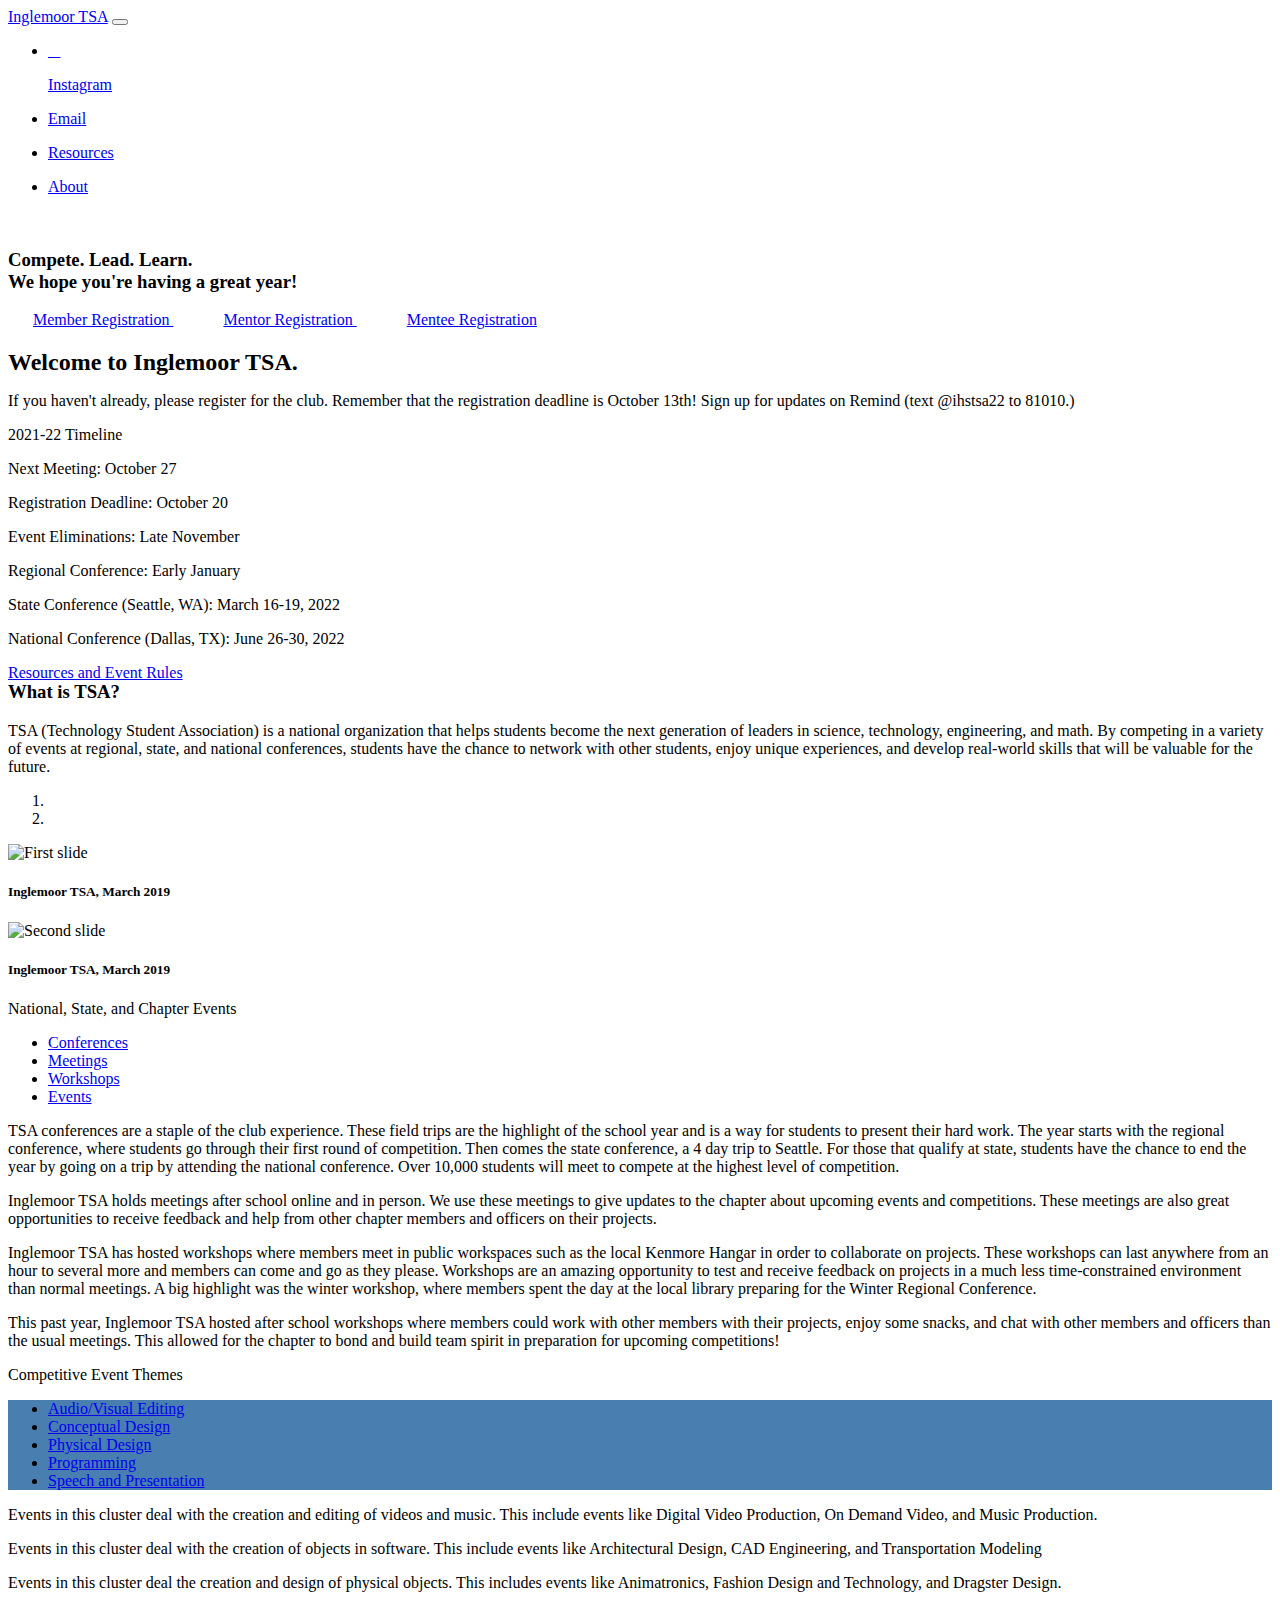
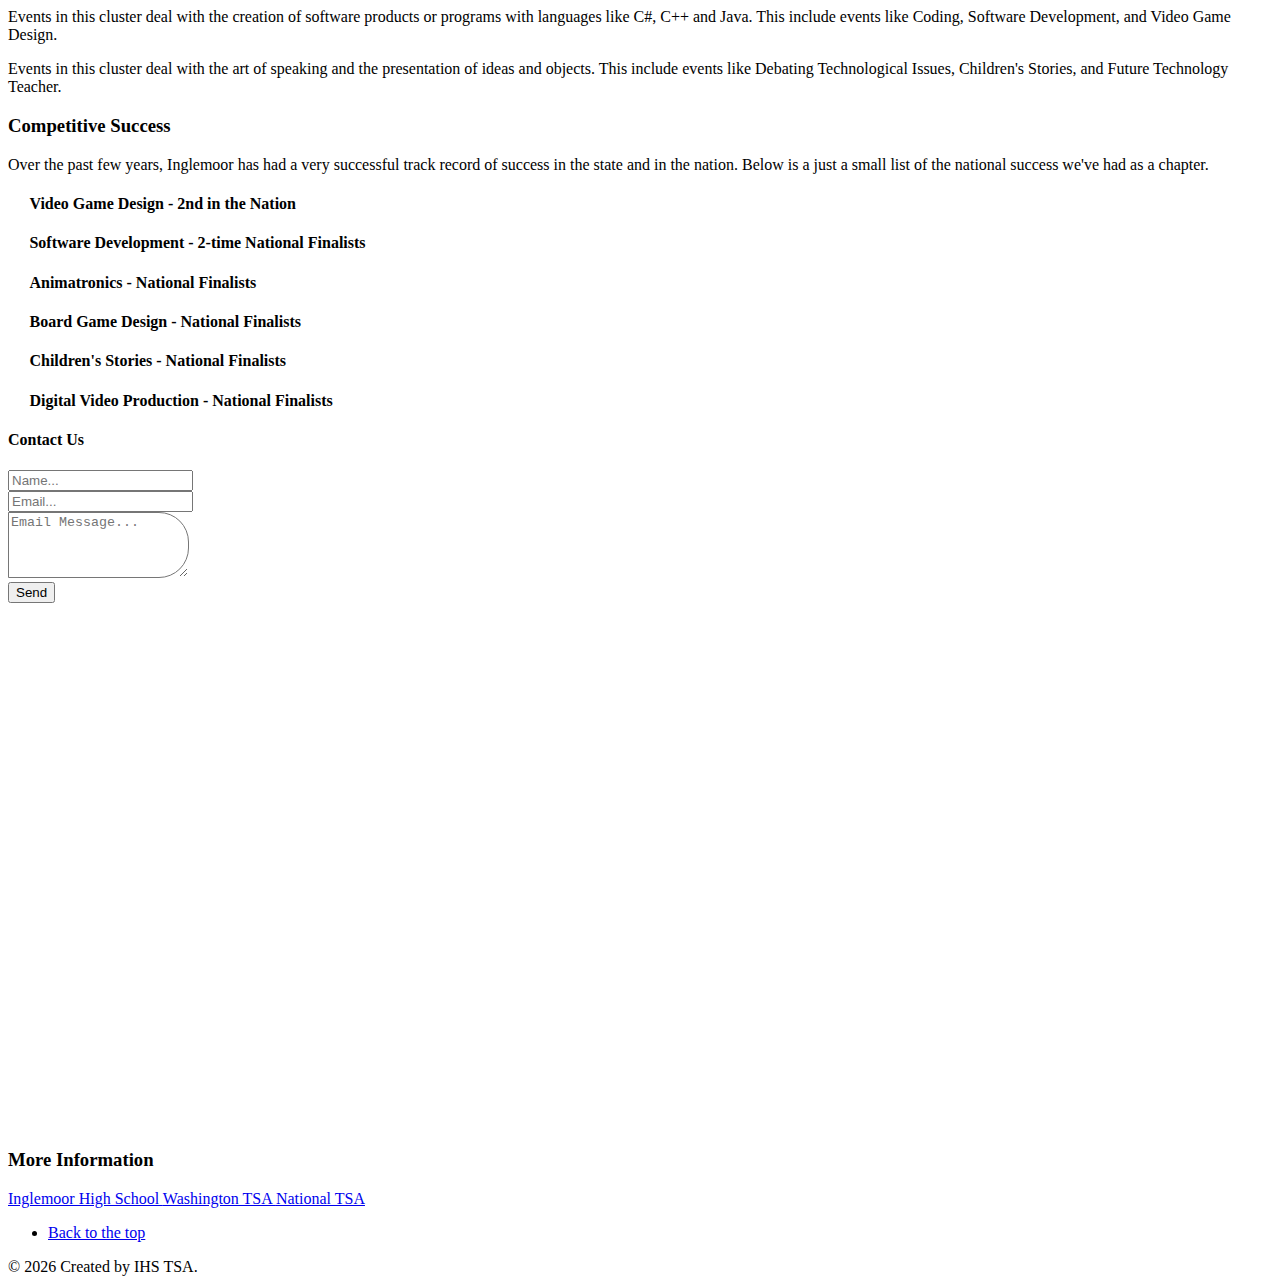
==== index.html @ 2f1ca730 "Updated new meeting date" ====
<!DOCTYPE html>
<html lang="en">

  <head>
    <meta charset="utf-8">
    <link rel="apple-touch-icon" sizes="76x76" href="./assets/img/tsafavicon.png">
    <link rel="icon" type="image/png" href="./assets/img/tsafavicon.png">
    <meta http-equiv="X-UA-Compatible" content="IE=edge,chrome=1">
    <title>
      Inglemoor TSA
    </title>
    <meta content='width=device-width, initial-scale=1.0, maximum-scale=1.0, user-scalable=0, shrink-to-fit=no' name='viewport'>
    <!--     Fonts and icons     -->
    <link href="https://fonts.googleapis.com/css?family=Montserrat:400,700,200" rel="stylesheet" />
    <link rel="stylesheet" href="https://use.fontawesome.com/releases/v5.7.1/css/all.css" integrity="sha384-fnmOCqbTlWIlj8LyTjo7mOUStjsKC4pOpQbqyi7RrhN7udi9RwhKkMHpvLbHG9Sr" crossorigin="anonymous">
    <!-- CSS Files -->
    <link href="./assets/css/bootstrap.min.css" rel="stylesheet">
    <link href="./assets/css/now-ui-kit.css?v=1.3.0" rel="stylesheet">
    <link href="https://stackpath.bootstrapcdn.com/font-awesome/4.7.0/css/font-awesome.min.css" rel="stylesheet" integrity="sha384-wvfXpqpZZVQGK6TAh5PVlGOfQNHSoD2xbE+QkPxCAFlNEevoEH3Sl0sibVcOQVnN" crossorigin="anonymous">
    <link href="./assets/css/style.css" rel="stylesheet">
  </head>

  <body class="page sidebar-collapse">

    <!-- Navbar -->
    <nav class="navbar navbar-expand-lg bg-primary fixed-top navbar-transparent " color-on-scroll="400">
      <div class="container">
        <div class="navbar-translate">
            <a class="navbar-brand" href="index.html"> Inglemoor TSA</a>
          <button class="navbar-toggler navbar-toggler" type="button" data-toggle="collapse" data-target="#navigation" aria-controls="navigation-index" aria-expanded="false" aria-label="Toggle navigation">
            <span class="navbar-toggler-bar top-bar"></span>
            <span class="navbar-toggler-bar middle-bar"></span>
            <span class="navbar-toggler-bar bottom-bar"></span>
          </button>
        </div>
        <div class="collapse navbar-collapse justify-content-end" id="navigation" data-nav-image="./assets/img/blurred-image-1.jpg">
          <ul class="navbar-nav">
            <li class="nav-item">
              <a class="nav-link" rel="tooltip" title="Follow us on Instagram" data-placement="bottom" href="https://www.instagram.com/inglemoor.tsa" target="_blank">
                <i class="fab fa-instagram"></i>
                <p class="d-lg-none d-xl-none">Instagram</p>
              </a>
            </li>
            <li class="nav-item">
              <a class="nav-link" rel="tooltip" title="Email us at inglemoortsa@gmail.com" data-placement="bottom" href="mailto:inglemoortsa@gmail.com?Subject=Hello%20IHS%20TSA" target="_top">
                <i class="now-ui-icons ui-1 ui-1_send"></i>
                <p class="d-lg-none d-xl-none">Email</p>
              </a>
            </li>
            <li class="nav-item">
            <a class="nav-link" href="https://drive.google.com/drive/folders/16uQmJypPgnLexwmYpbRObGXFiiJC6xYQ?usp=sharing" rel="tooltip" title="Switch to your Northshore Google Account" data-placement="bottom" target = "_blank">
                <i class="now-ui-icons tech_laptop"></i>
                <p>Resources</p>
              </a>
            </li>
            <li class="nav-item">
            <a class="nav-link" href="about.html" data-placement="bottom">
                <i class="now-ui-icons users_circle-08"></i>
                <p>About</p>
              </a>
            </li>
          </ul>
        </div>
      </div>
    </nav>

    <!-- Header -->
    <div class="page-header clear-filter" id="top" filter-color="orange">
      <div class="page-header-image" data-parallax="true" style="background-image:url('./assets/img/header/windmill.jfif');">
      </div>
      <div class="container">
        <div class="content-center brand">
          <img class="n-logo" src="./assets/img/header/frontgraphic.png" alt="" style = "min-height: auto; min-width: 75%;">
          <h3>Compete. Lead. Learn. <br/> We hope you're having a great year!</h3>

          <!-- Buttons under TSA logo -->
          <!-- Start of year buttons -->
          <a class="btn btn-neutral" target="_blank" rel="tooltip" data-placement="bottom" href="https://docs.google.com/forms/d/e/1FAIpQLSfoUBsogIMEVehLX74bJMoBsNfw-wT_D99LBGN1bb6L07uhzQ/viewform?usp=sf_link" style = "padding: 15px 25px 15px 25px;">
              <i class="now-ui-icons users_single-02"></i>
              Member Registration
          </a>
          <!-- Mentor Buttons -->
          
		      <a class="btn btn-neutral" target="_blank" rel="tooltip" data-placement="bottom" href="https://forms.gle/ethvfmnzJB6XDJAx6" style = "padding: 15px 25px 15px 25px;">
              <i class="now-ui-icons users_single-02"></i>
              Mentor Registration
          </a>
		      <a class="btn btn-neutral" target="_blank" rel="tooltip" data-placement="bottom" href="https://forms.gle/YxXmYoLeg2dANt896" style = "padding: 15px 25px 15px 25px;">
              <i class="now-ui-icons users_single-02"></i>
              Mentee Registration
          </a>
          

		      <!-- End of year buttons -->
          <!-- <a class="btn btn-neutral" target="_blank" rel="tooltip" data-placement="bottom" href="https://forms.gle/AuGXgxDoPjwCP9Ry5" style = "padding: 15px 25px 15px 25px;">
              <i class="now-ui-icons users_single-02"></i>
              Officer Applications
          </a>
		      <a class="btn btn-neutral" target="_blank" rel="tooltip" data-placement="bottom" href="https://docs.google.com/document/d/1FndL2mR5WWJ3wUA2AVEcpjriUdsRX6xfFj9uJY3TSYU/edit?usp=sharing" style = "padding: 15px 25px 15px 25px;">
              <i class="now-ui-icons users_single-02"></i>
              Post-State Update
          </a> -->
        </div>
      </div>
    </div>

    <!-- Main -->
    <div class="main container">

      <!-- Message Section -->
      <div class="section section-basic text-center" id="basic-elements">
        <h2 class="title" style = "margin-bottom: 5px;">Welcome to Inglemoor TSA.</h2>
        <p class = "title">If you haven't already, please register for the club. Remember that the registration deadline is October 13th! Sign up for updates on Remind (text @ihstsa22 to 81010.)</p>
        <p class="title" style = "margin-bottom: 5px;">2021-22 Timeline</p>
        <p>Next Meeting: October 27</p>
        <p>Registration Deadline: October 20</p>
        <p>Event Eliminations: Late November </p>
        <p>Regional Conference: Early January</p>
        <p>State Conference (Seattle, WA): March 16-19, 2022</p>
        <p>National Conference (Dallas, TX): June 26-30, 2022</p>
        <a href="https://drive.google.com/drive/u/2/folders/1sJAF5T8ODwF3Au9y7CvcfVaIJR-aQvQP" class="btn btn-info btn-round" role="button" style = "margin-bottom: 20px;">
          Resources and Event Rules
        </a>
      </div>

      <!-- What is TSA Section -->
      <div class="section row" style = "margin-top: -20px;">
        <div class="col-md-8 ml-auto mr-auto text-center">
          <h3 class="title">What is TSA?</h3>
          <p>TSA (Technology Student Association) is a national organization that helps students become the next generation of leaders in science, technology, engineering, and math. By competing in a variety of events at regional, state, and national conferences, students have the chance to network with other students, enjoy unique experiences, and develop real-world skills that will be valuable for the future.</p>
        </div>
      </div>

      <!-- Carousel -->
      <div class="section row justify-content-center">
        <div class="col-lg-8 col-md-12">
          <div id="carouselExampleIndicators" class="carousel slide" data-ride="carousel">
            <ol class="carousel-indicators">
              <li data-target="#carouselExampleIndicators" data-slide-to="0" class="active"></li>
              <li data-target="#carouselExampleIndicators" data-slide-to="1"></li>
            </ol>
            <div class="carousel-inner" role="listbox">
              <div class="carousel-item active">
                <img class="d-block" src="assets/img/carousel/chapterphoto.jpg" alt="First slide">
                <div class="carousel-caption d-none d-md-block alpha60">
                  <h5>Inglemoor TSA, March 2019</h5>
                </div>
              </div>
              <div class="carousel-item">
                <img class="d-block" src="assets/img/carousel/teamphoto.jpg" alt="Second slide">
                <div class="carousel-caption d-none d-md-block alpha60">
                  <h5>Inglemoor TSA, March 2019</h5>
                </div>
              </div>
            </div>
            <a class="carousel-control-prev" href="#carouselExampleIndicators" role="button" data-slide="prev">
              <i class="now-ui-icons arrows-1_minimal-left"></i>
            </a>
            <a class="carousel-control-next" href="#carouselExampleIndicators" role="button" data-slide="next">
              <i class="now-ui-icons arrows-1_minimal-right"></i>
            </a>
          </div>
        </div>
      </div>

      <!-- Events Section -->
      <div class="section row">
        <div class="text-center col-md-8 ml-auto col-xl-10 mr-auto">
          <p class="category">National, State, and Chapter Events</p>
          <div class="card">
            <div class="card-header">
              <ul class="nav nav-tabs justify-content-center" role="tablist">
                <li class="nav-item">
                  <a class="nav-link active" data-toggle="tab" href="#conferences">
                    Conferences
                  </a>
                </li>
                <li class="nav-item">
                  <a class="nav-link" data-toggle="tab" href="#meetings">
                    Meetings
                  </a>
                </li>
                <li class="nav-item">
                  <a class="nav-link" data-toggle="tab" href="#workshops">
                    Workshops
                  </a>
                </li>
                <li class="nav-item">
                  <a class="nav-link" data-toggle="tab" href="#events">
                    Events
                  </a>
                </li>
              </ul>
            </div>
            <div class="card-body">
              <div class="tab-content text-center">
                <div class="tab-pane active" id="conferences">
                  <p>TSA conferences are a staple of the club experience. These field trips are the highlight of the school year and is a way for students to present their hard work. The year starts with the regional conference, where students go through their first round of competition. Then comes the state conference, a 4 day trip to Seattle. For those that qualify at state, students have the chance to end the year by going on a trip by attending the national conference. Over 10,000 students will meet to compete at the highest level of competition.</p>
                </div>
                <div class="tab-pane" id="meetings">
                  <p>Inglemoor TSA holds meetings after school online and in person. We use these meetings to give updates to the chapter about upcoming events and competitions. These meetings are also great opportunities to receive feedback and help from other chapter members and officers on their projects.</p>
                </div>
                <div class="tab-pane" id="workshops">
                  <p>Inglemoor TSA has hosted workshops where members meet in public workspaces such as the local Kenmore Hangar in order to collaborate on projects. These workshops can last anywhere from an hour to several more and members can come and go as they please. Workshops are an amazing opportunity to test and receive feedback on projects in a much less time-constrained environment than normal meetings. A big highlight was the winter workshop, where members spent the day at the local library preparing for the Winter Regional Conference.</p>
                </div>
                <div class="tab-pane" id="events">
                  <p>
                    This past year, Inglemoor TSA hosted after school workshops where members could work with other members with their projects, enjoy some snacks, and chat with other members and officers than the usual meetings. This allowed for the chapter to bond and build team spirit in preparation for upcoming competitions!
                  </p>
                </div>
              </div>
            </div>
          </div>
        </div>
      </div>

      <!-- Clusters Section -->
      <div class="section row">
        <div class="text-center col-md-8 ml-auto col-xl-10 mr-auto">
          <p class="category">Competitive Event Themes</p>
          <div class="card">
            <div class="card-header">
              <ul class="nav nav-tabs nav-tabs-neutral justify-content-center" role="tablist" style="background-color:#487eb0;">
                <li class="nav-item">
                  <a class="nav-link active" data-toggle="tab" href="#audioVisual">Audio/Visual Editing</a>
                </li>
                <li class="nav-item">
                  <a class="nav-link" href="#conceptualDesign" data-toggle="tab">Conceptual Design</a>
                </li>
                <li class="nav-item">
                  <a class="nav-link" href="#physicalDesign" data-toggle="tab">Physical Design</a>
                </li>
                <li class="nav-item">
                  <a class="nav-link" href="#programming" data-toggle="tab">Programming</a>
                </li>
                <li class="nav-item">
                  <a class="nav-link" href="#speechPresentation" data-toggle="tab">Speech and Presentation</a>
                </li>
              </ul>
            </div>
            <div class="card-body">
              <div class="tab-content text-center">
                <div class="tab-pane active" id="audioVisual">
                  <p>Events in this cluster deal with the creation and editing of videos and music. This include events like Digital Video Production, On Demand Video, and Music Production.</p>
                </div>
                <div class="tab-pane" id="conceptualDesign">
                  <p>Events in this cluster deal with the creation of objects in software. This include events like Architectural Design, CAD Engineering, and Transportation Modeling</p>
                </div>
                <div class="tab-pane" id="physicalDesign">
                  <p>Events in this cluster deal the creation and design of physical objects. This includes events like Animatronics, Fashion Design and Technology, and Dragster Design.</p>
                </div>
                <div class="tab-pane" id="programming">
                  <p>Events in this cluster deal with the creation of software products or programs with languages like C#, C++ and Java. This include events like Coding, Software Development, and Video Game Design.</p>
                </div>
                <div class="tab-pane" id="speechPresentation">
                  <p>
                    Events in this cluster deal with the art of speaking and the presentation of ideas and objects. This include events like Debating Technological Issues, Children's Stories, and Future Technology Teacher.
                  </p>
                </div>
              </div>
            </div>
          </div>
        </div>
      </div>

      <!-- Accomplishments Section -->
      <div class="section row">
        <div class="text-center col-md-12 col-lg-12 mr-auto ml-auto">
          <h3>
            Competitive Success
          </h3>
          <p>Over the past few years, Inglemoor has had a very successful track record of success in the state and in the nation. Below is a just a small list of the national success we've had as a chapter.</p>
          <h4>
            <i class="fas fa-trophy" style = "margin-right: 5px;"></i> Video Game Design - 2nd in the Nation
          </h4>
          <h4>
            <i class="fas fa-trophy" style = "margin-right: 5px;"></i> Software Development - 2-time National Finalists
          </h4>
          <h4>
            <i class="fas fa-trophy" style = "margin-right: 5px;"></i> Animatronics - National Finalists
          </h4>
          <h4>
            <i class="fas fa-trophy" style = "margin-right: 5px;"></i> Board Game Design - National Finalists
          </h4>
          <h4>
            <i class="fas fa-trophy" style = "margin-right: 5px;"></i> Children's Stories - National Finalists
          </h4>
          <h4>
            <i class="fas fa-trophy" style = "margin-right: 5px;"></i> Digital Video Production - National Finalists
          </h4>
        </div>
      </div>

      <!-- Calendar -->
      <!-- <div class="section row" style = "margin-top: 20px; background-image: url('assets/officerphotos1920/valley.jpeg'); background-size: cover; background-position: top center; min-height: 700px;">
        <div class="container text-center">
          <h2 class="title">Inglemoor TSA Calendar</h2>
          <p class="description">Keep track of all TSA news and events.</p>
          <iframe src="https://calendar.google.com/calendar/embed?src=inglemoortsa%40gmail.com&ctz=America%2FLos_Angeles" style="border: 0" width="800" height="600" frameborder="0" scrolling="no"></iframe>
        </div>
      </div> -->

    </div>

    <!-- Contact Section -->
    <div class="section section-signup" style="background-image: url('./assets/img/contactBackground.jfif'); background-size: cover; background-position: top center; min-height: 700px;">
      <div class="container">
        <div class="row">
          <div class="card card-signup" data-background-color="gray">
            <form name = "contact" class="form" method="POST" action="" data-netlify="true">
              <div class="card-header text-center">
                <h4 class="card-title title-up">Contact Us</h4>
              </div>
              <div class="card-body">
                <div class="input-group no-border">
                  <div class="input-group-prepend">
                    <span class="input-group-text">
                      <i class="now-ui-icons users_circle-08"></i>
                    </span>
                  </div>
                  <input type="text" class="form-control" placeholder="Name..." name = "name" required="required" aria-label="required" />
                </div>
                <div class="input-group no-border">
                  <div class="input-group-prepend">
                    <span class="input-group-text">
                      <i class="now-ui-icons ui-1_email-85"></i>
                    </span>
                  </div>
                  <input type="email" placeholder="Email..." class="form-control" name = "email" required="required" aria-label="required" />
                </div>
                <div class="input-group no-border">
                  <div class="input-group-prepend">
                    <span class="input-group-text">
                      <i class="now-ui-icons text_caps-small"></i>
                    </span>
                  </div>
                  <textarea style = "border-radius: 30px; border-top-left-radius: 0; border-bottom-left-radius: 0;" type="message" class="form-control" placeholder="Email Message..." rows = "4" name = "message" required="required" aria-label="required"></textarea>
                </div>
              </div>
              <div class="card-footer text-center">
                <button type="submit" class="btn btn-neutral btn-round btn-lg">Send</button>
              </div>
            </form>
          </div>
        </div>
      </div>
    </div>

    <!-- Pre Footer -->
    <div class="section" data-background-color="black">
      <div class="container">
        <div class="row justify-content-md-center">
          <div class="text-center col-md-12 col-lg-8">
            <h3 class="title">More Information</h3>
          </div>
          <div class="text-center col-md-12 col-lg-8">
            <a href="https://inglemoor.nsd.org/" class="btn btn-primary btn-round" role="button">
              Inglemoor High School
            </a>
            <a href="https://www.washingtontsa.org/" class="btn btn-primary btn-round" role="button">
              Washington TSA
            </a>
            <a href="https://tsaweb.org/" class="btn btn-primary btn-round" role="button">
              National TSA
            </a>
          </div>
        </div>
      </div>
    </div>

    <!-- Main Footer -->
    <footer class="footer" data-background-color="black">
      <div class=" container ">
        <nav>
          <ul>
            <li>
              <a href="#top">
                Back to the top
              </a>
            </li>
          </ul>
        </nav>
        <div class="copyright" id="copyright">
          &copy;
          <script>
            document.getElementById('copyright').appendChild(document.createTextNode(new Date().getFullYear()))
          </script> Created by IHS TSA.
        </div>
      </div>
    </footer>

    <!--   Core JS Files   -->
    <script src="./assets/js/core/jquery.min.js" type="text/javascript"></script>
    <script src="./assets/js/core/popper.min.js" type="text/javascript"></script>
    <script src="./assets/js/core/bootstrap.min.js" type="text/javascript"></script>

    <!-- Control Center for Now Ui Kit: parallax effects, scripts for the example pages etc -->
    <script src="./assets/js/now-ui-kit.js?v=1.3.0" type="text/javascript"></script>
    <!--  Plugin for the Sliders, full documentation here: http://refreshless.com/nouislider/ -->
    <script src="./assets/js/plugins/nouislider.min.js" type="text/javascript"></script>

  </body>

</html>
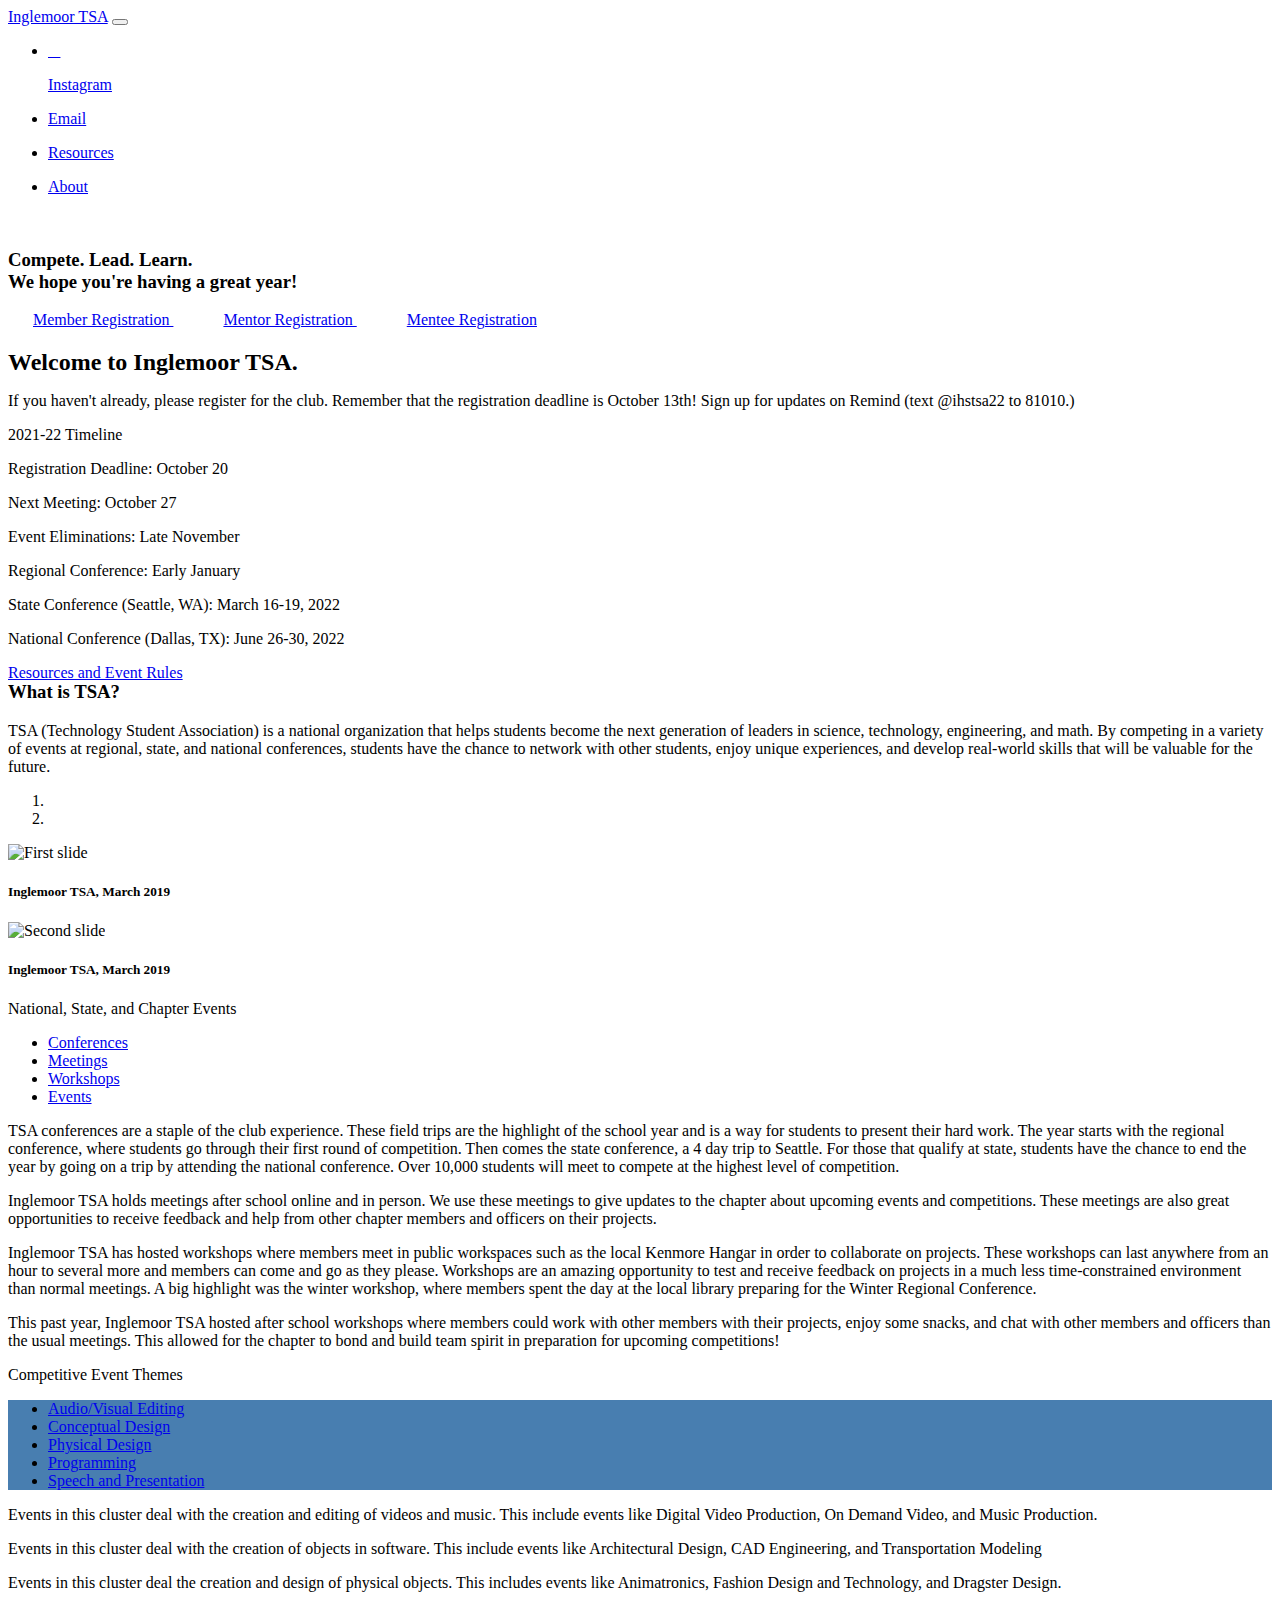
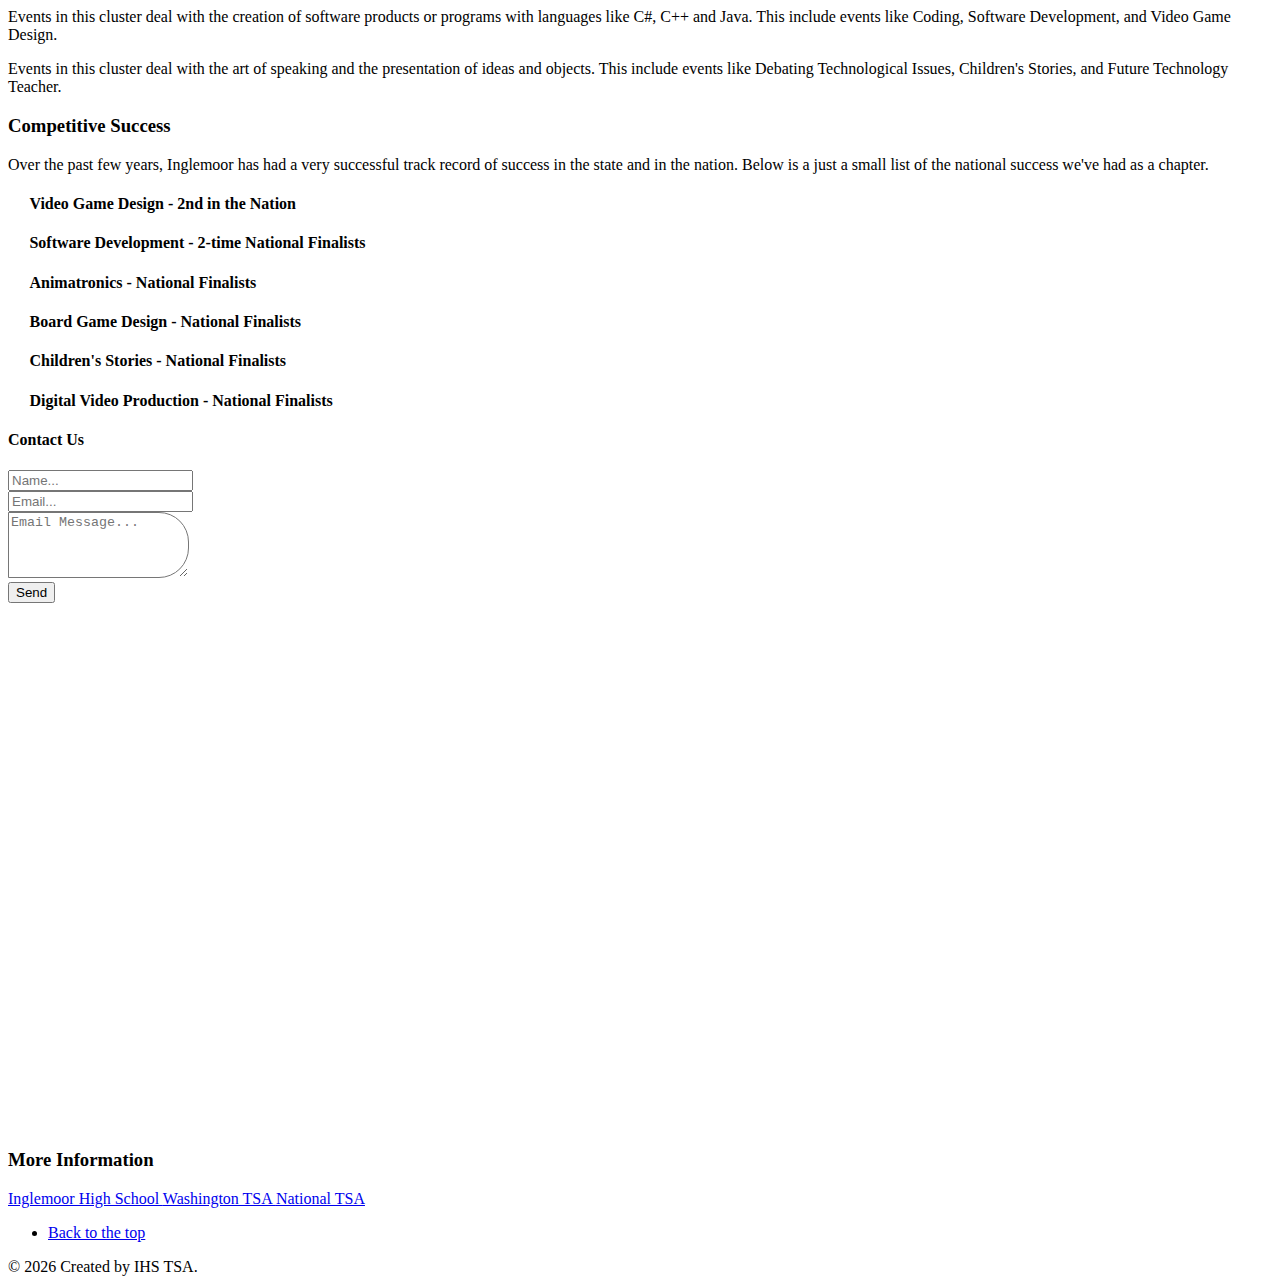
==== commit 1fca22fb: "Reorganized order of events on main page" ====
--- a/index.html
+++ b/index.html
@@ -112,8 +112,8 @@
         <h2 class="title" style = "margin-bottom: 5px;">Welcome to Inglemoor TSA.</h2>
         <p class = "title">If you haven't already, please register for the club. Remember that the registration deadline is October 13th! Sign up for updates on Remind (text @ihstsa22 to 81010.)</p>
         <p class="title" style = "margin-bottom: 5px;">2021-22 Timeline</p>
+        <p>Registration Deadline: October 20</p>
         <p>Next Meeting: October 27</p>
-        <p>Registration Deadline: October 20</p>
         <p>Event Eliminations: Late November </p>
         <p>Regional Conference: Early January</p>
         <p>State Conference (Seattle, WA): March 16-19, 2022</p>
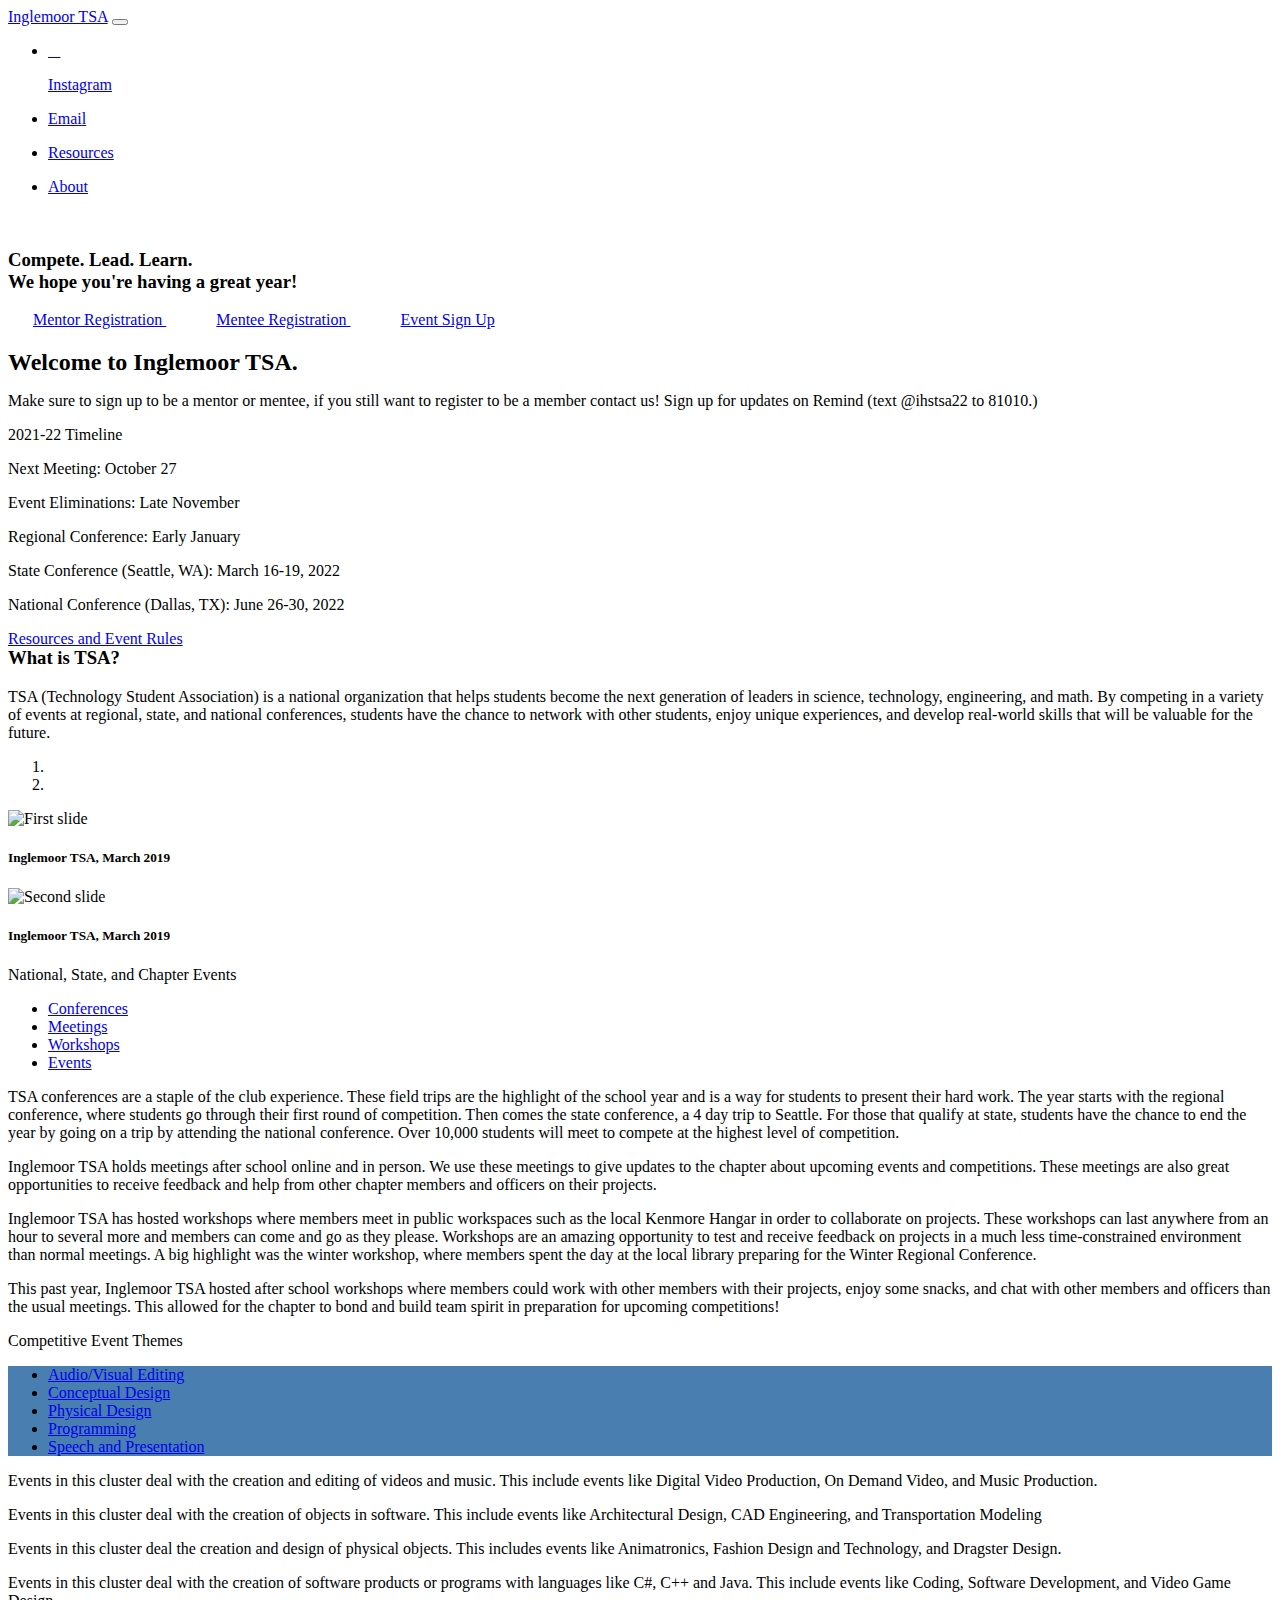
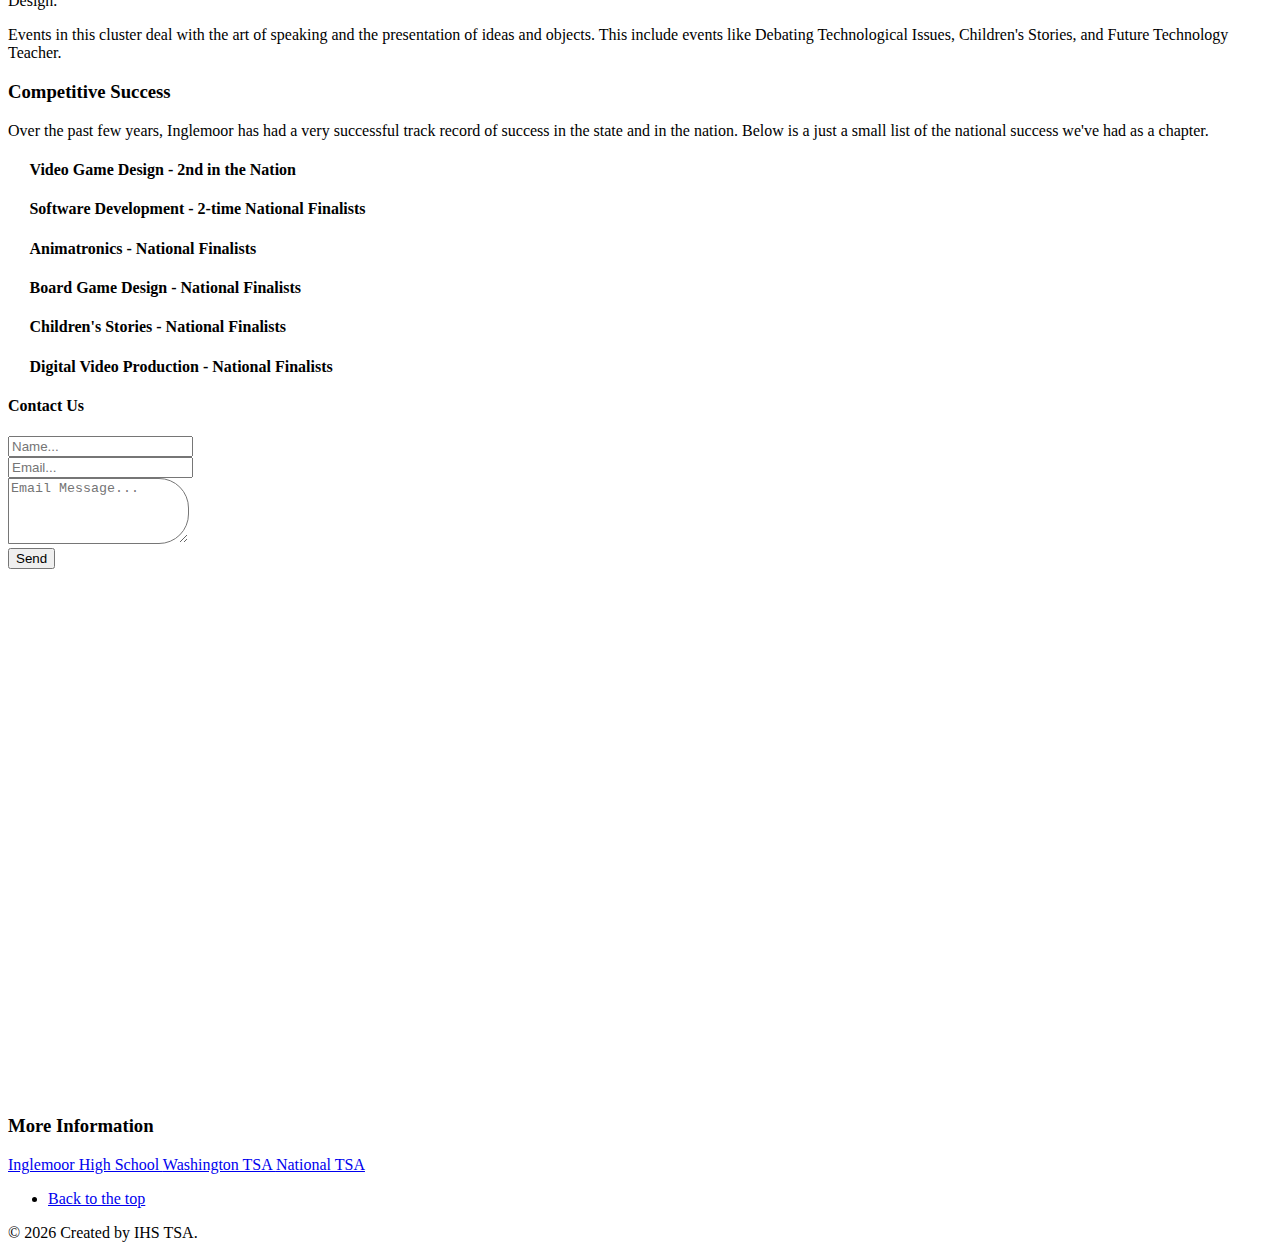
==== commit e1c9534a: "Added new button for event registration" ====
--- a/index.html
+++ b/index.html
@@ -75,10 +75,12 @@
 
           <!-- Buttons under TSA logo -->
           <!-- Start of year buttons -->
+          <!--
           <a class="btn btn-neutral" target="_blank" rel="tooltip" data-placement="bottom" href="https://docs.google.com/forms/d/e/1FAIpQLSfoUBsogIMEVehLX74bJMoBsNfw-wT_D99LBGN1bb6L07uhzQ/viewform?usp=sf_link" style = "padding: 15px 25px 15px 25px;">
               <i class="now-ui-icons users_single-02"></i>
               Member Registration
           </a>
+          -->
           <!-- Mentor Buttons -->
           
 		      <a class="btn btn-neutral" target="_blank" rel="tooltip" data-placement="bottom" href="https://forms.gle/ethvfmnzJB6XDJAx6" style = "padding: 15px 25px 15px 25px;">
@@ -90,6 +92,11 @@
               Mentee Registration
           </a>
           
+          <!-- Event Signup -->
+          <a class="btn btn-neutral" target="_blank" rel="tooltip" data-placement="bottom" href="https://docs.google.com/spreadsheets/d/1eBhrzqqU-0g-iLLb10HUtM3HFprUuGn74pEPzhzsJxA/edit#gid=0" style="padding: 15px 25px 15px 25px">
+            <i class="now-ui-icons ui-1_calendar-60"></i>
+            Event Sign Up
+          </a>
 
 		      <!-- End of year buttons -->
           <!-- <a class="btn btn-neutral" target="_blank" rel="tooltip" data-placement="bottom" href="https://forms.gle/AuGXgxDoPjwCP9Ry5" style = "padding: 15px 25px 15px 25px;">
@@ -110,9 +117,8 @@
       <!-- Message Section -->
       <div class="section section-basic text-center" id="basic-elements">
         <h2 class="title" style = "margin-bottom: 5px;">Welcome to Inglemoor TSA.</h2>
-        <p class = "title">If you haven't already, please register for the club. Remember that the registration deadline is October 13th! Sign up for updates on Remind (text @ihstsa22 to 81010.)</p>
+        <p class = "title">Make sure to sign up to be a mentor or mentee, if you still want to register to be a member contact us! Sign up for updates on Remind (text @ihstsa22 to 81010.)</p>
         <p class="title" style = "margin-bottom: 5px;">2021-22 Timeline</p>
-        <p>Registration Deadline: October 20</p>
         <p>Next Meeting: October 27</p>
         <p>Event Eliminations: Late November </p>
         <p>Regional Conference: Early January</p>
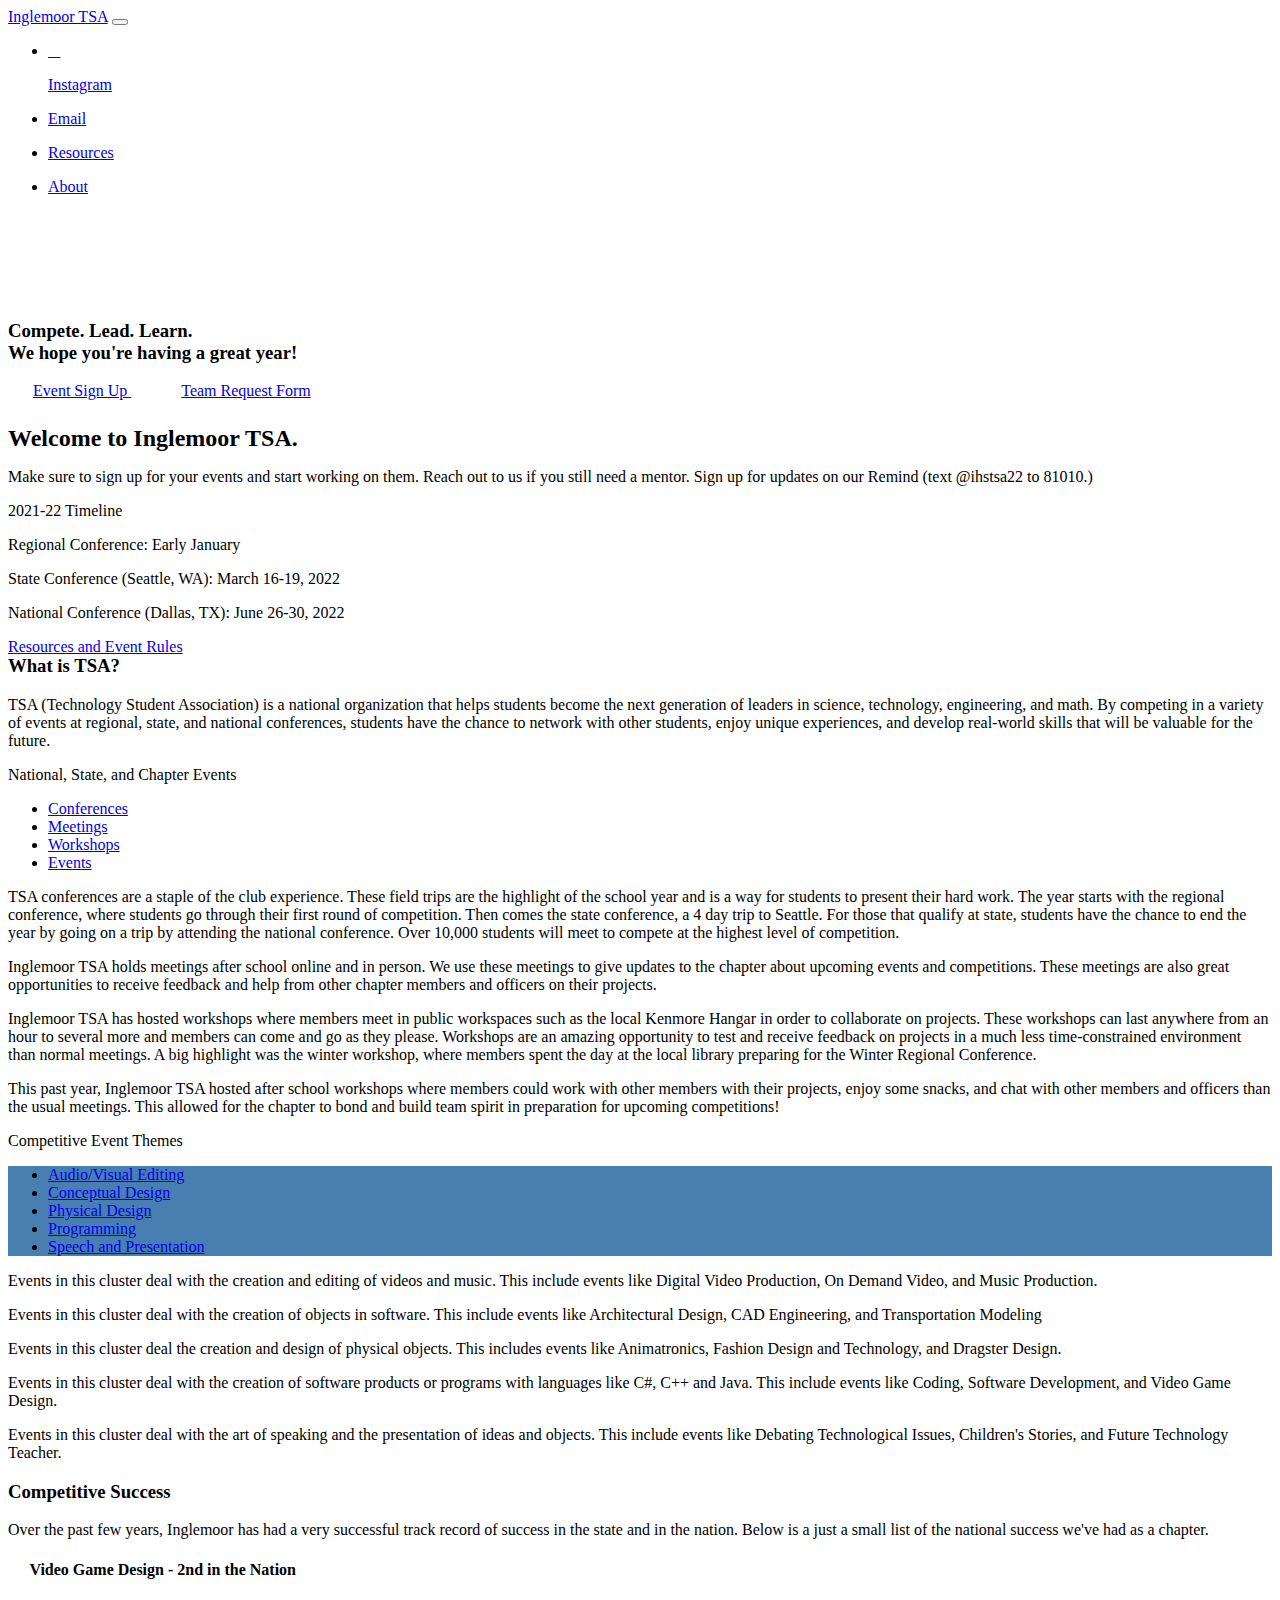
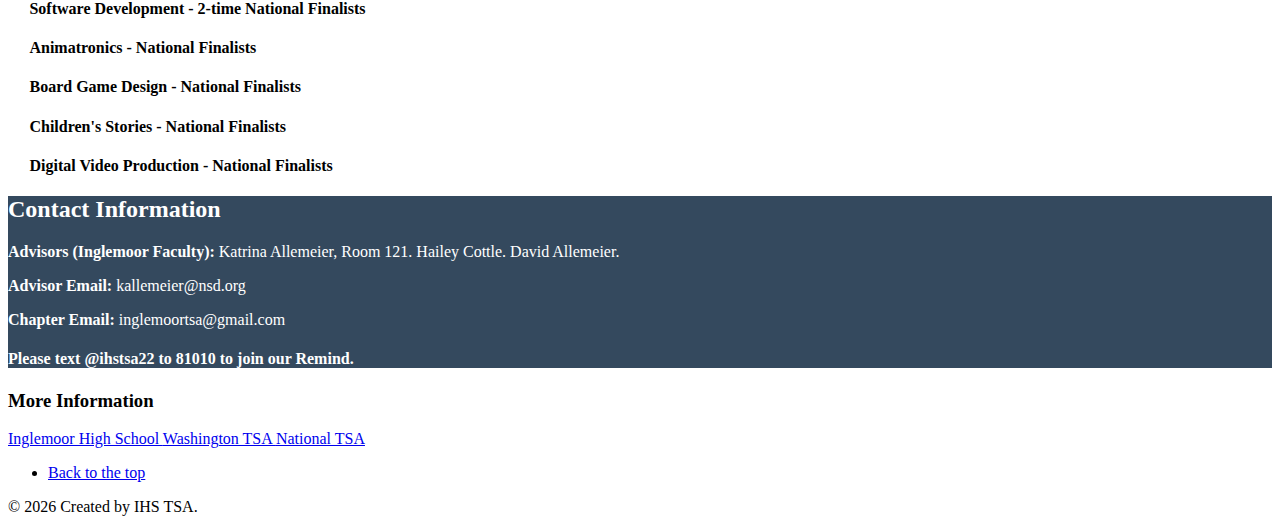
==== commit 84571117: "Made changes, removing the contact form in the home page and replacing it with contact information d" ====
--- a/index.html
+++ b/index.html
@@ -20,7 +20,7 @@
     <link href="./assets/css/style.css" rel="stylesheet">
   </head>
 
-  <body class="page sidebar-collapse">
+  <body class="page sidebar-collapse home">
 
     <!-- Navbar -->
     <nav class="navbar navbar-expand-lg bg-primary fixed-top navbar-transparent " color-on-scroll="400">
@@ -82,7 +82,7 @@
           </a>
           -->
           <!-- Mentor Buttons -->
-          
+          <!--
 		      <a class="btn btn-neutral" target="_blank" rel="tooltip" data-placement="bottom" href="https://forms.gle/ethvfmnzJB6XDJAx6" style = "padding: 15px 25px 15px 25px;">
               <i class="now-ui-icons users_single-02"></i>
               Mentor Registration
@@ -91,6 +91,7 @@
               <i class="now-ui-icons users_single-02"></i>
               Mentee Registration
           </a>
+          -->
           
           <!-- Event Signup -->
           <a class="btn btn-neutral" target="_blank" rel="tooltip" data-placement="bottom" href="https://docs.google.com/spreadsheets/d/1eBhrzqqU-0g-iLLb10HUtM3HFprUuGn74pEPzhzsJxA/edit#gid=0" style="padding: 15px 25px 15px 25px">
@@ -98,6 +99,13 @@
             Event Sign Up
           </a>
 
+          <!-- Team Request Form -->
+          <a class="btn btn-neutral" target="_blank" rel="tooltip" data-placement="bottom" href="https://docs.google.com/forms/d/e/1FAIpQLSeTJnDHmh1sBU-I_s-HxYpH8RXbG6xMq9hoeS78Zo_3evPIag/viewform?usp=sf_link" style="padding: 15px 25px 15px 25px">
+            <i class="now-ui-icons ui-1_calendar-60"></i>
+            Team Request Form
+          </a>
+          
+
 		      <!-- End of year buttons -->
           <!-- <a class="btn btn-neutral" target="_blank" rel="tooltip" data-placement="bottom" href="https://forms.gle/AuGXgxDoPjwCP9Ry5" style = "padding: 15px 25px 15px 25px;">
               <i class="now-ui-icons users_single-02"></i>
@@ -117,10 +125,8 @@
       <!-- Message Section -->
       <div class="section section-basic text-center" id="basic-elements">
         <h2 class="title" style = "margin-bottom: 5px;">Welcome to Inglemoor TSA.</h2>
-        <p class = "title">Make sure to sign up to be a mentor or mentee, if you still want to register to be a member contact us! Sign up for updates on Remind (text @ihstsa22 to 81010.)</p>
+        <p class = "title">Make sure to sign up for your events and start working on them. Reach out to us if you still need a mentor. Sign up for updates on our Remind (text @ihstsa22 to 81010.)</p>
         <p class="title" style = "margin-bottom: 5px;">2021-22 Timeline</p>
-        <p>Next Meeting: October 27</p>
-        <p>Event Eliminations: Late November </p>
         <p>Regional Conference: Early January</p>
         <p>State Conference (Seattle, WA): March 16-19, 2022</p>
         <p>National Conference (Dallas, TX): June 26-30, 2022</p>
@@ -131,13 +137,14 @@
 
       <!-- What is TSA Section -->
       <div class="section row" style = "margin-top: -20px;">
-        <div class="col-md-8 ml-auto mr-auto text-center">
+        <div class="col-10 col-md-8 ml-auto mr-auto text-center">
           <h3 class="title">What is TSA?</h3>
           <p>TSA (Technology Student Association) is a national organization that helps students become the next generation of leaders in science, technology, engineering, and math. By competing in a variety of events at regional, state, and national conferences, students have the chance to network with other students, enjoy unique experiences, and develop real-world skills that will be valuable for the future.</p>
         </div>
       </div>
 
       <!-- Carousel -->
+      <!--
       <div class="section row justify-content-center">
         <div class="col-lg-8 col-md-12">
           <div id="carouselExampleIndicators" class="carousel slide" data-ride="carousel">
@@ -168,6 +175,12 @@
           </div>
         </div>
       </div>
+      -->
+
+      <!-- Allan Blurb -->
+      <!--<div class="section row">
+        
+      </div>-->
 
       <!-- Events Section -->
       <div class="section row">
@@ -308,7 +321,8 @@
 
     </div>
 
-    <!-- Contact Section -->
+    <!-- Contact Form -->
+    <!--
     <div class="section section-signup" style="background-image: url('./assets/img/contactBackground.jfif'); background-size: cover; background-position: top center; min-height: 700px;">
       <div class="container">
         <div class="row">
@@ -349,6 +363,19 @@
             </form>
           </div>
         </div>
+      </div>
+    </div>
+    -->
+
+    <div class="contactInfo section">
+      <div class="container">
+        <h2 class = "title">Contact Information</h2>
+
+        <p><b>Advisors (Inglemoor Faculty):</b> Katrina Allemeier, Room 121. Hailey Cottle. David Allemeier.</p>
+        <p><b>Advisor Email:</b> kallemeier@nsd.org</p>
+        <p><b>Chapter Email:</b> inglemoortsa@gmail.com</p>
+
+        <h4>Please text @ihstsa22 to 81010 to join our Remind.</h4>
       </div>
     </div>
 
--- a/assets/css/style.css
+++ b/assets/css/style.css
@@ -0,0 +1,43 @@
+/* Custom styles */
+
+/* General Styles */
+.main {
+	margin-top: 25px;
+}
+
+.brand .n-logo{
+	max-width: 100px;
+	margin-bottom: 5px;
+	margin-top: 80px;
+}
+
+/* Home Page */
+.home .contactInfo{
+	background-color: #34495e;
+	color: #fff;
+}
+
+/* About Page */
+
+.briefAbout{
+	margin-bottom: 30px;
+}
+
+.officers .team-player{
+	text-align: center;
+	height: 90%;
+}
+
+.officers .team-player img{
+	width: 85%;
+	border-radius: 20%;
+	height: 85%;
+	object-fit: cover;
+}
+
+.officers .row {
+	margin-top: 20px;
+	margin-bottom: 35px;
+}
+
+
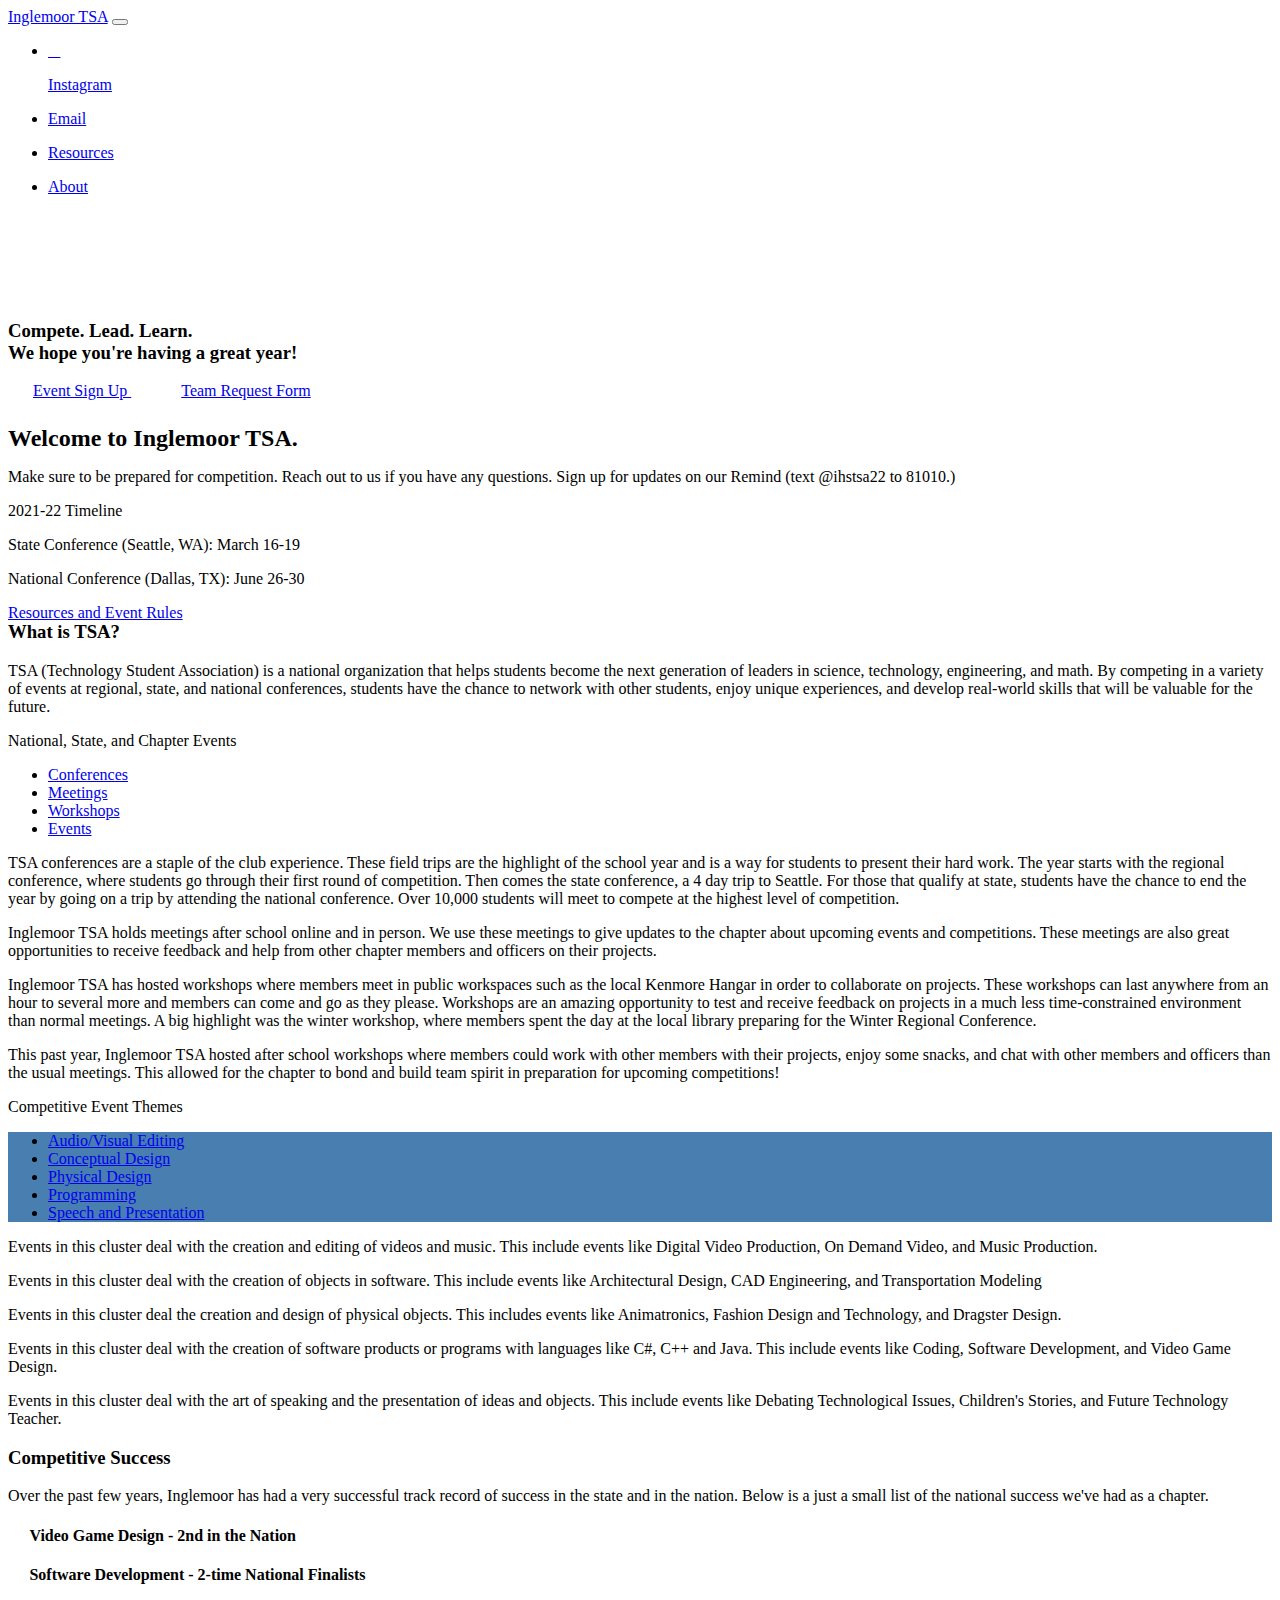
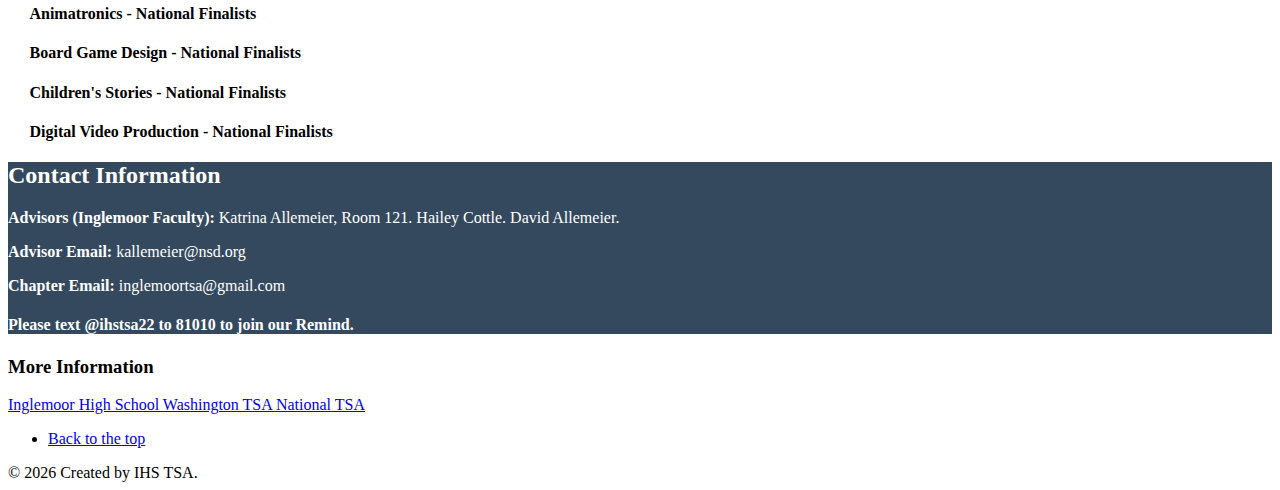
==== commit 07a4b650: "changed outline and message on home page" ====
--- a/index.html
+++ b/index.html
@@ -125,11 +125,10 @@
       <!-- Message Section -->
       <div class="section section-basic text-center" id="basic-elements">
         <h2 class="title" style = "margin-bottom: 5px;">Welcome to Inglemoor TSA.</h2>
-        <p class = "title">Make sure to sign up for your events and start working on them. Reach out to us if you still need a mentor. Sign up for updates on our Remind (text @ihstsa22 to 81010.)</p>
+        <p class = "title">Make sure to be prepared for competition. Reach out to us if you have any questions. Sign up for updates on our Remind (text @ihstsa22 to 81010.)</p>
         <p class="title" style = "margin-bottom: 5px;">2021-22 Timeline</p>
-        <p>Regional Conference: Early January</p>
-        <p>State Conference (Seattle, WA): March 16-19, 2022</p>
-        <p>National Conference (Dallas, TX): June 26-30, 2022</p>
+        <p>State Conference (Seattle, WA): March 16-19</p>
+        <p>National Conference (Dallas, TX): June 26-30</p>
         <a href="https://drive.google.com/drive/u/2/folders/1sJAF5T8ODwF3Au9y7CvcfVaIJR-aQvQP" class="btn btn-info btn-round" role="button" style = "margin-bottom: 20px;">
           Resources and Event Rules
         </a>
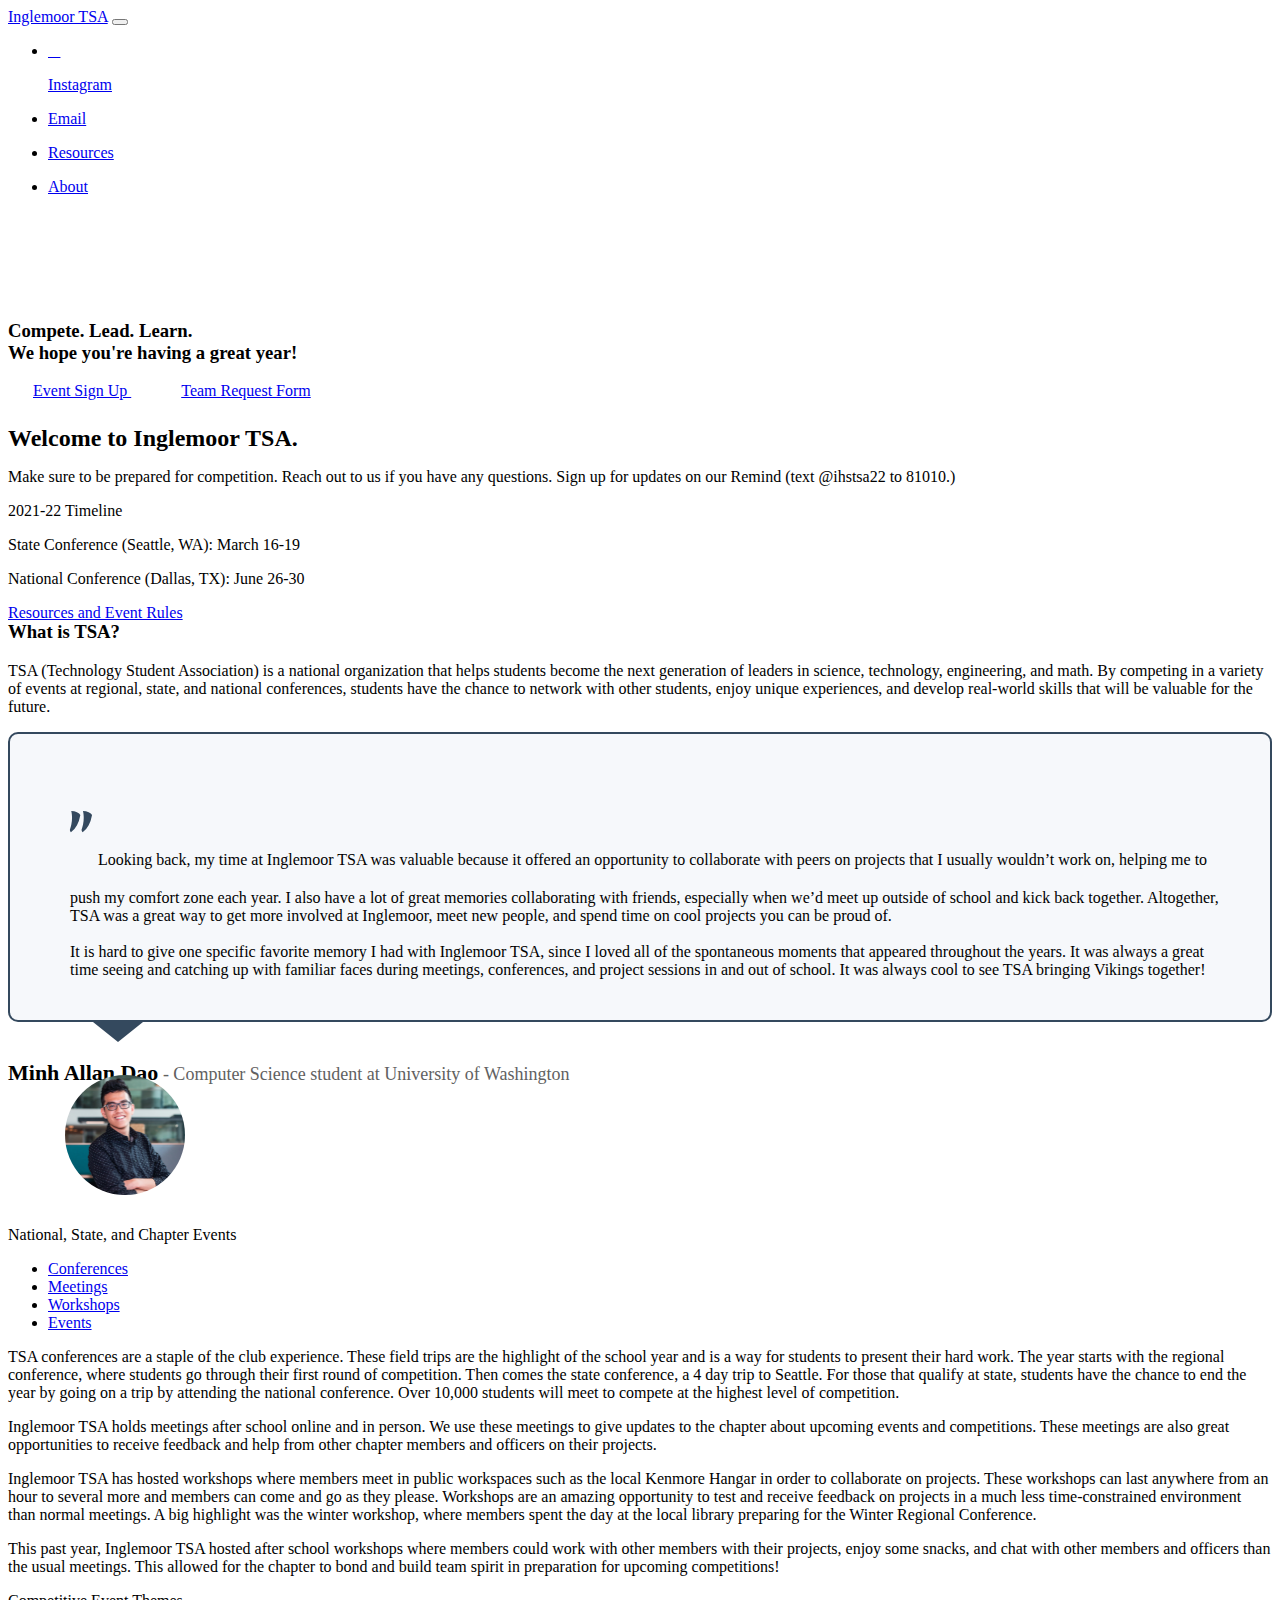
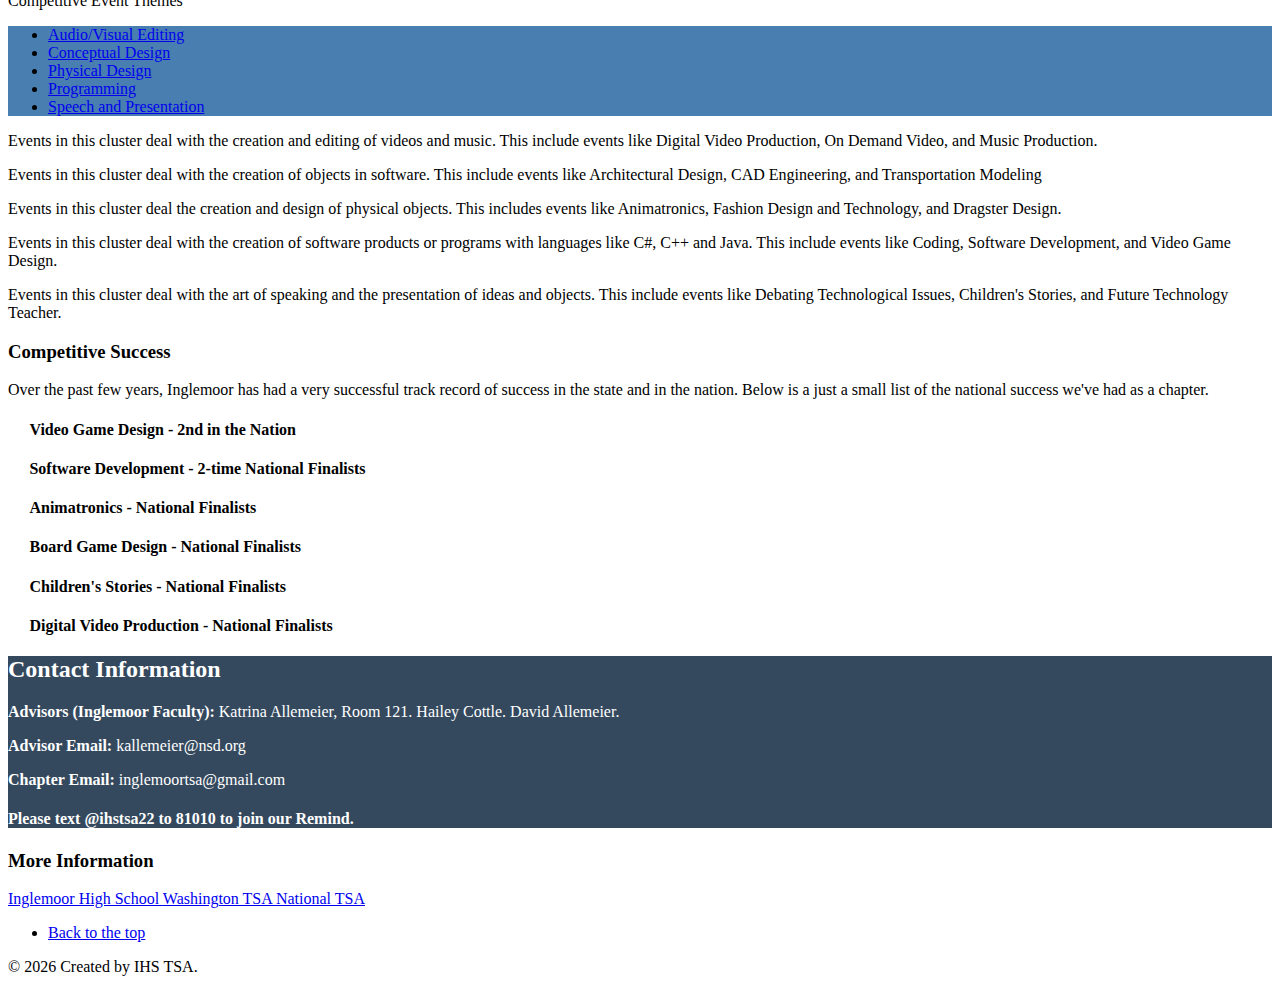
==== commit eecdc873: "Added the testimonial from Allan on index.html" ====
--- a/index.html
+++ b/index.html
@@ -11,7 +11,10 @@
     </title>
     <meta content='width=device-width, initial-scale=1.0, maximum-scale=1.0, user-scalable=0, shrink-to-fit=no' name='viewport'>
     <!--     Fonts and icons     -->
+    <link rel="preconnect" href="https://fonts.googleapis.com">
+    <link rel="preconnect" href="https://fonts.gstatic.com" crossorigin>
     <link href="https://fonts.googleapis.com/css?family=Montserrat:400,700,200" rel="stylesheet" />
+    <link href="https://fonts.googleapis.com/css2?family=Kaushan+Script&display=swap" rel="stylesheet">
     <link rel="stylesheet" href="https://use.fontawesome.com/releases/v5.7.1/css/all.css" integrity="sha384-fnmOCqbTlWIlj8LyTjo7mOUStjsKC4pOpQbqyi7RrhN7udi9RwhKkMHpvLbHG9Sr" crossorigin="anonymous">
     <!-- CSS Files -->
     <link href="./assets/css/bootstrap.min.css" rel="stylesheet">
@@ -177,9 +180,27 @@
       -->
 
       <!-- Allan Blurb -->
-      <!--<div class="section row">
-        
-      </div>-->
+      <div class="section row justify-content-center">
+        <div class="col-10">
+          <div class="testi">
+            <p class="post">
+              <span class="quote-symbol">"</span>
+              <span class="quote-text">Looking back, my time at Inglemoor TSA was valuable because it offered an opportunity to collaborate with peers on projects that I usually wouldn’t work on, helping me to push my comfort zone each year. I also have a lot of great memories collaborating with friends, especially when we’d meet up outside of school and kick back together. Altogether, TSA was a great way to get more involved at Inglemoor, meet new people, and spend time on
+              cool projects you can be proud of.
+              <br><br>
+              It is hard to give one specific favorite memory I had with Inglemoor TSA, since I loved all of the spontaneous moments that appeared throughout the years. It was always a great time seeing and catching up with familiar faces during meetings, conferences, and project sessions in and out of school. It was always cool to see TSA bringing Vikings together!</span>
+            </p>
+          </div>
+          <div class="arrow-down"></div>
+          <div class="row profile">
+            <div class="col-lg-3 col-md-4 col-6">
+              <img class="profile-pic fit-image" src="assets/img/dao-square.jpeg">
+            </div>
+            <div class="profile-name d-flex col-md-8 col-6 align-items-center"><p class="align-middle"><span class="name">Minh Allan Dao</span> - Computer Science student at University of Washington</p>
+            </div>
+          </div>
+        </div>
+      </div>
 
       <!-- Events Section -->
       <div class="section row">
--- a/assets/css/style.css
+++ b/assets/css/style.css
@@ -15,6 +15,66 @@
 .home .contactInfo{
 	background-color: #34495e;
 	color: #fff;
+}
+
+.testi{
+	position: relative;
+	border: solid 2px #34495e;
+	padding: 45px 50px 25px 60px;
+	background-color: rgba(72,126,176, .05);
+	border-radius: 10px;
+}
+
+.profile{
+	height: 150px;
+}
+
+.post-txt {
+    font-size: 20px;
+    margin-bottom: 0;
+}
+
+.arrow-down {
+    width: 0;
+    height: 0;
+    border-left: 25px solid transparent;
+    border-right: 25px solid transparent;
+    border-top: 20px solid #34495e;
+    margin-left: 85px
+}
+
+.fit-image {
+    width: 100%;
+    object-fit: cover
+}
+
+.profile-pic {
+    position: absolute;
+    width: 120px;
+    height: 120px;
+    border-radius: 100%;
+    left: 65px;
+    margin-top: 15px
+}
+
+.profile-name {
+    font-size: 18px;
+    color: #616161
+}
+
+.profile-name .name{
+	color: black;
+	font-size: 22px;
+	font-weight: bold;
+}
+
+.quote-symbol{
+	font-size: 65px;
+	font-family: 'Kaushan Script', cursive;
+	color: #34495e;
+	margin-right: 15px;
+	margin-left: -15px;
+	display: inline-block;
 }
 
 /* About Page */
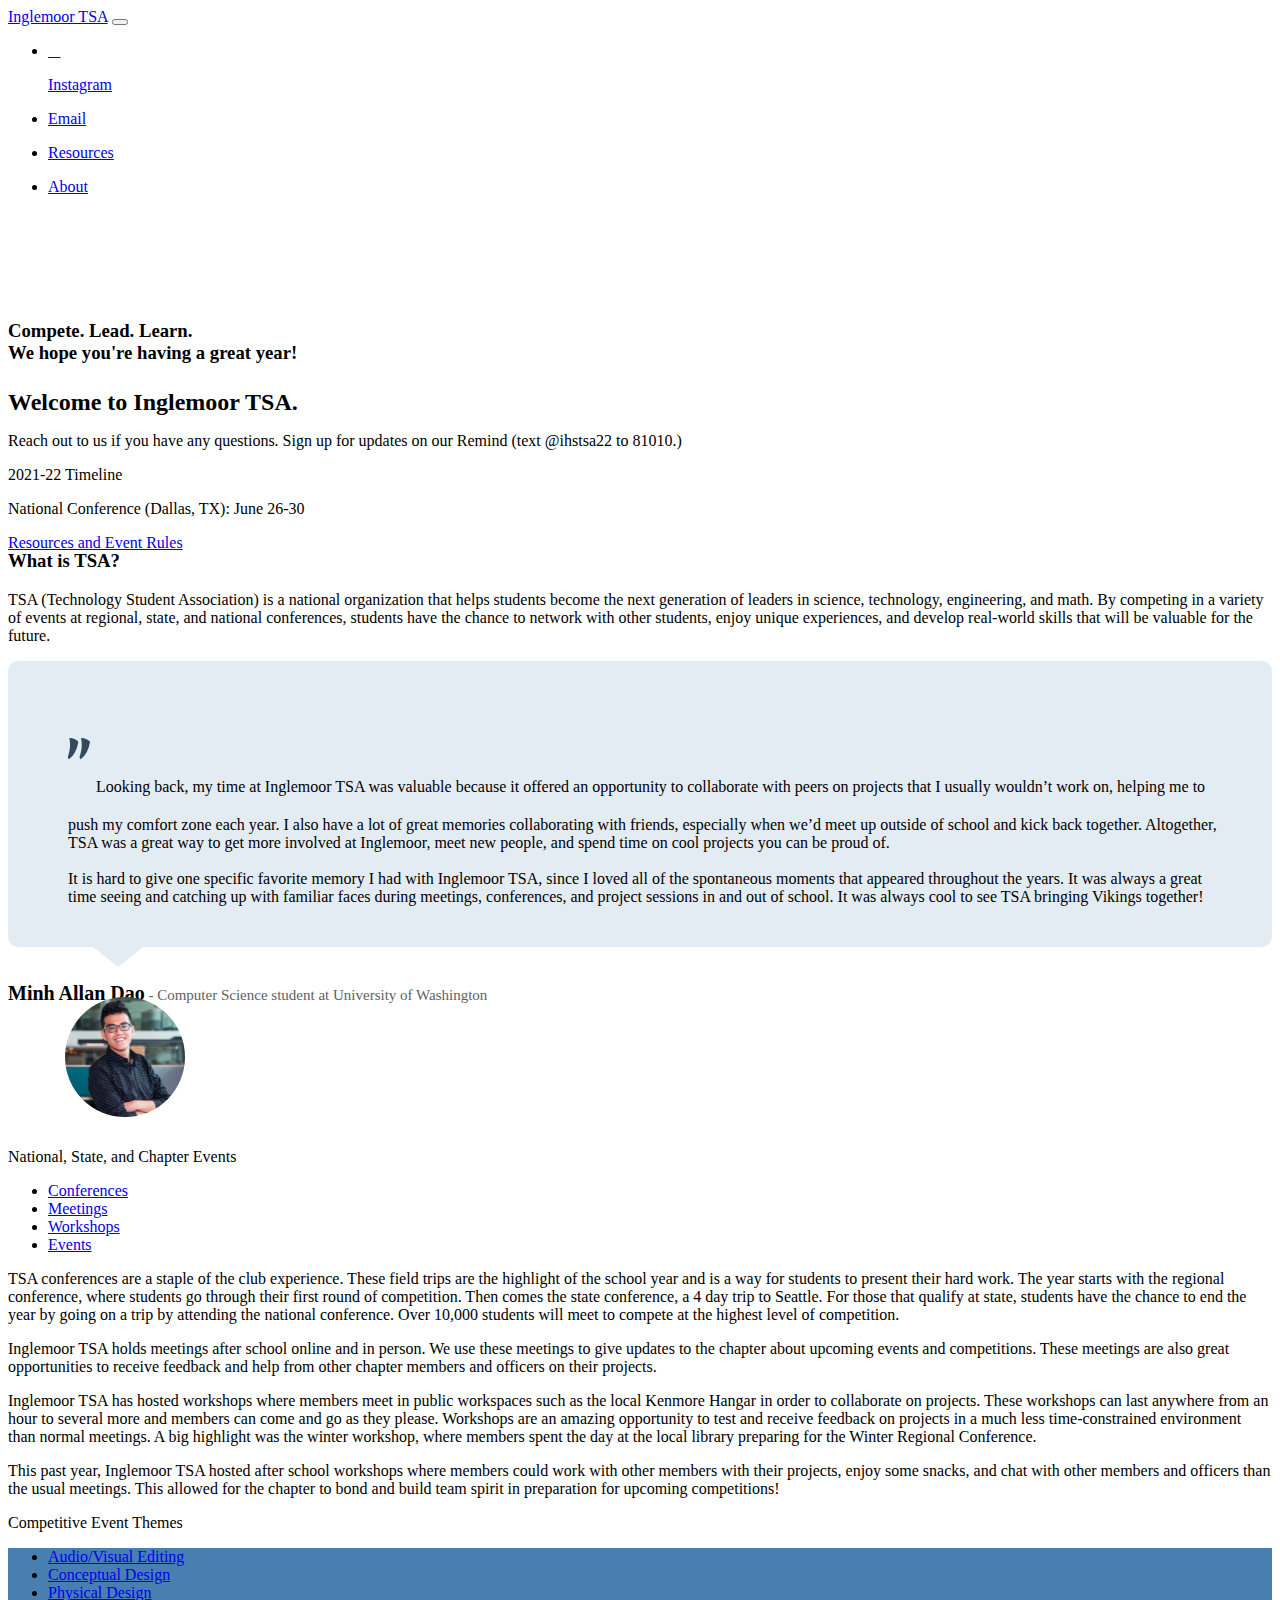
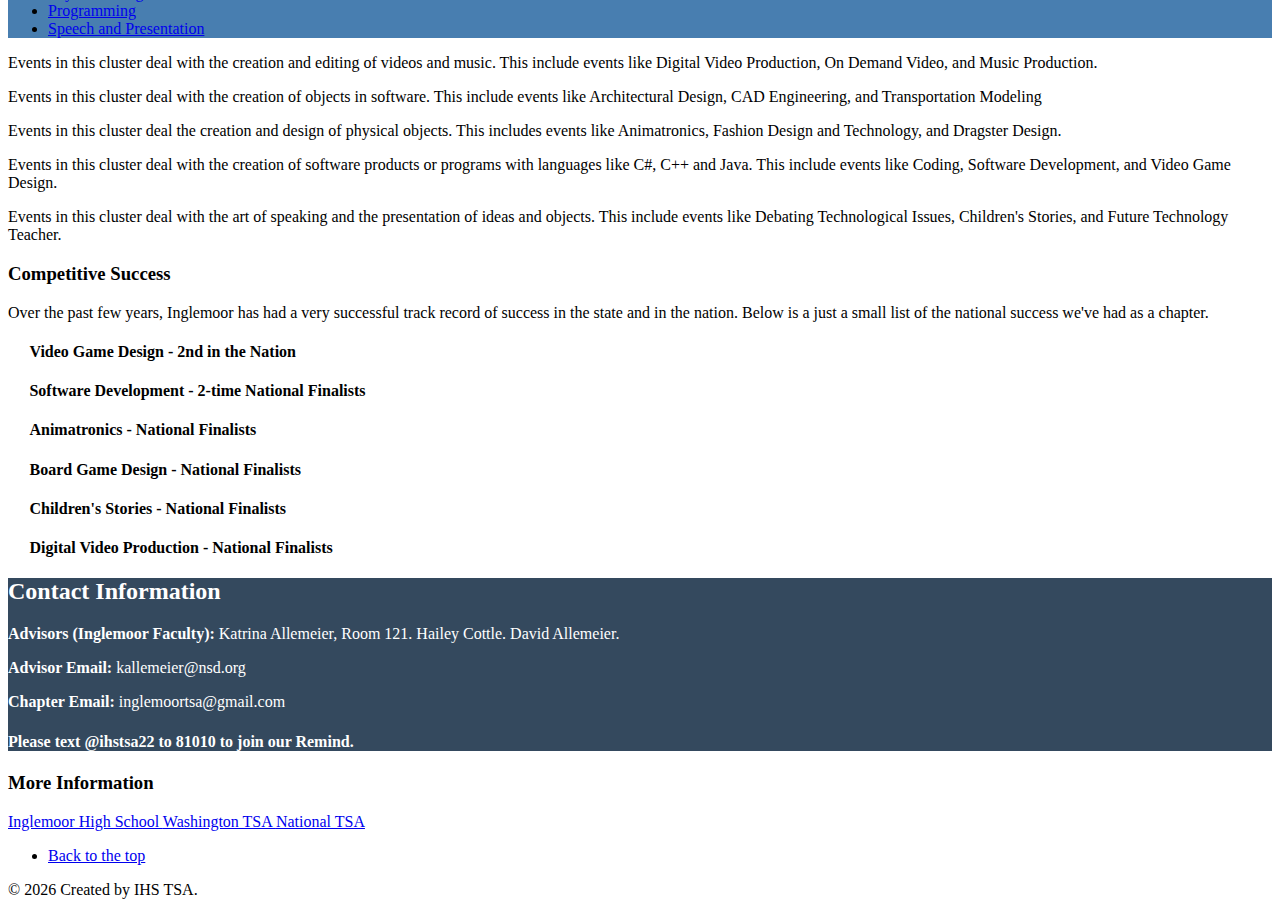
==== commit 3487dc73: "Made small changes to home page updating content to match time" ====
--- a/index.html
+++ b/index.html
@@ -97,16 +97,16 @@
           -->
           
           <!-- Event Signup -->
-          <a class="btn btn-neutral" target="_blank" rel="tooltip" data-placement="bottom" href="https://docs.google.com/spreadsheets/d/1eBhrzqqU-0g-iLLb10HUtM3HFprUuGn74pEPzhzsJxA/edit#gid=0" style="padding: 15px 25px 15px 25px">
+          <!--<a class="btn btn-neutral" target="_blank" rel="tooltip" data-placement="bottom" href="https://docs.google.com/spreadsheets/d/1eBhrzqqU-0g-iLLb10HUtM3HFprUuGn74pEPzhzsJxA/edit#gid=0" style="padding: 15px 25px 15px 25px">
             <i class="now-ui-icons ui-1_calendar-60"></i>
             Event Sign Up
-          </a>
+          </a>-->
 
           <!-- Team Request Form -->
-          <a class="btn btn-neutral" target="_blank" rel="tooltip" data-placement="bottom" href="https://docs.google.com/forms/d/e/1FAIpQLSeTJnDHmh1sBU-I_s-HxYpH8RXbG6xMq9hoeS78Zo_3evPIag/viewform?usp=sf_link" style="padding: 15px 25px 15px 25px">
+          <!--<a class="btn btn-neutral" target="_blank" rel="tooltip" data-placement="bottom" href="https://docs.google.com/forms/d/e/1FAIpQLSeTJnDHmh1sBU-I_s-HxYpH8RXbG6xMq9hoeS78Zo_3evPIag/viewform?usp=sf_link" style="padding: 15px 25px 15px 25px">
             <i class="now-ui-icons ui-1_calendar-60"></i>
             Team Request Form
-          </a>
+          </a>-->
           
 
 		      <!-- End of year buttons -->
@@ -128,9 +128,8 @@
       <!-- Message Section -->
       <div class="section section-basic text-center" id="basic-elements">
         <h2 class="title" style = "margin-bottom: 5px;">Welcome to Inglemoor TSA.</h2>
-        <p class = "title">Make sure to be prepared for competition. Reach out to us if you have any questions. Sign up for updates on our Remind (text @ihstsa22 to 81010.)</p>
+        <p class = "title">Reach out to us if you have any questions. Sign up for updates on our Remind (text @ihstsa22 to 81010.)</p>
         <p class="title" style = "margin-bottom: 5px;">2021-22 Timeline</p>
-        <p>State Conference (Seattle, WA): March 16-19</p>
         <p>National Conference (Dallas, TX): June 26-30</p>
         <a href="https://drive.google.com/drive/u/2/folders/1sJAF5T8ODwF3Au9y7CvcfVaIJR-aQvQP" class="btn btn-info btn-round" role="button" style = "margin-bottom: 20px;">
           Resources and Event Rules
--- a/assets/css/style.css
+++ b/assets/css/style.css
@@ -19,9 +19,8 @@
 
 .testi{
 	position: relative;
-	border: solid 2px #34495e;
 	padding: 45px 50px 25px 60px;
-	background-color: rgba(72,126,176, .05);
+	background-color: rgba(72,126,176, .15);
 	border-radius: 10px;
 }
 
@@ -39,7 +38,7 @@
     height: 0;
     border-left: 25px solid transparent;
     border-right: 25px solid transparent;
-    border-top: 20px solid #34495e;
+    border-top: 20px solid rgba(72,126,176, .15);
     margin-left: 85px
 }
 
@@ -58,13 +57,13 @@
 }
 
 .profile-name {
-    font-size: 18px;
+    font-size: 15px;
     color: #616161
 }
 
 .profile-name .name{
 	color: black;
-	font-size: 22px;
+	font-size: 20px;
 	font-weight: bold;
 }
 
